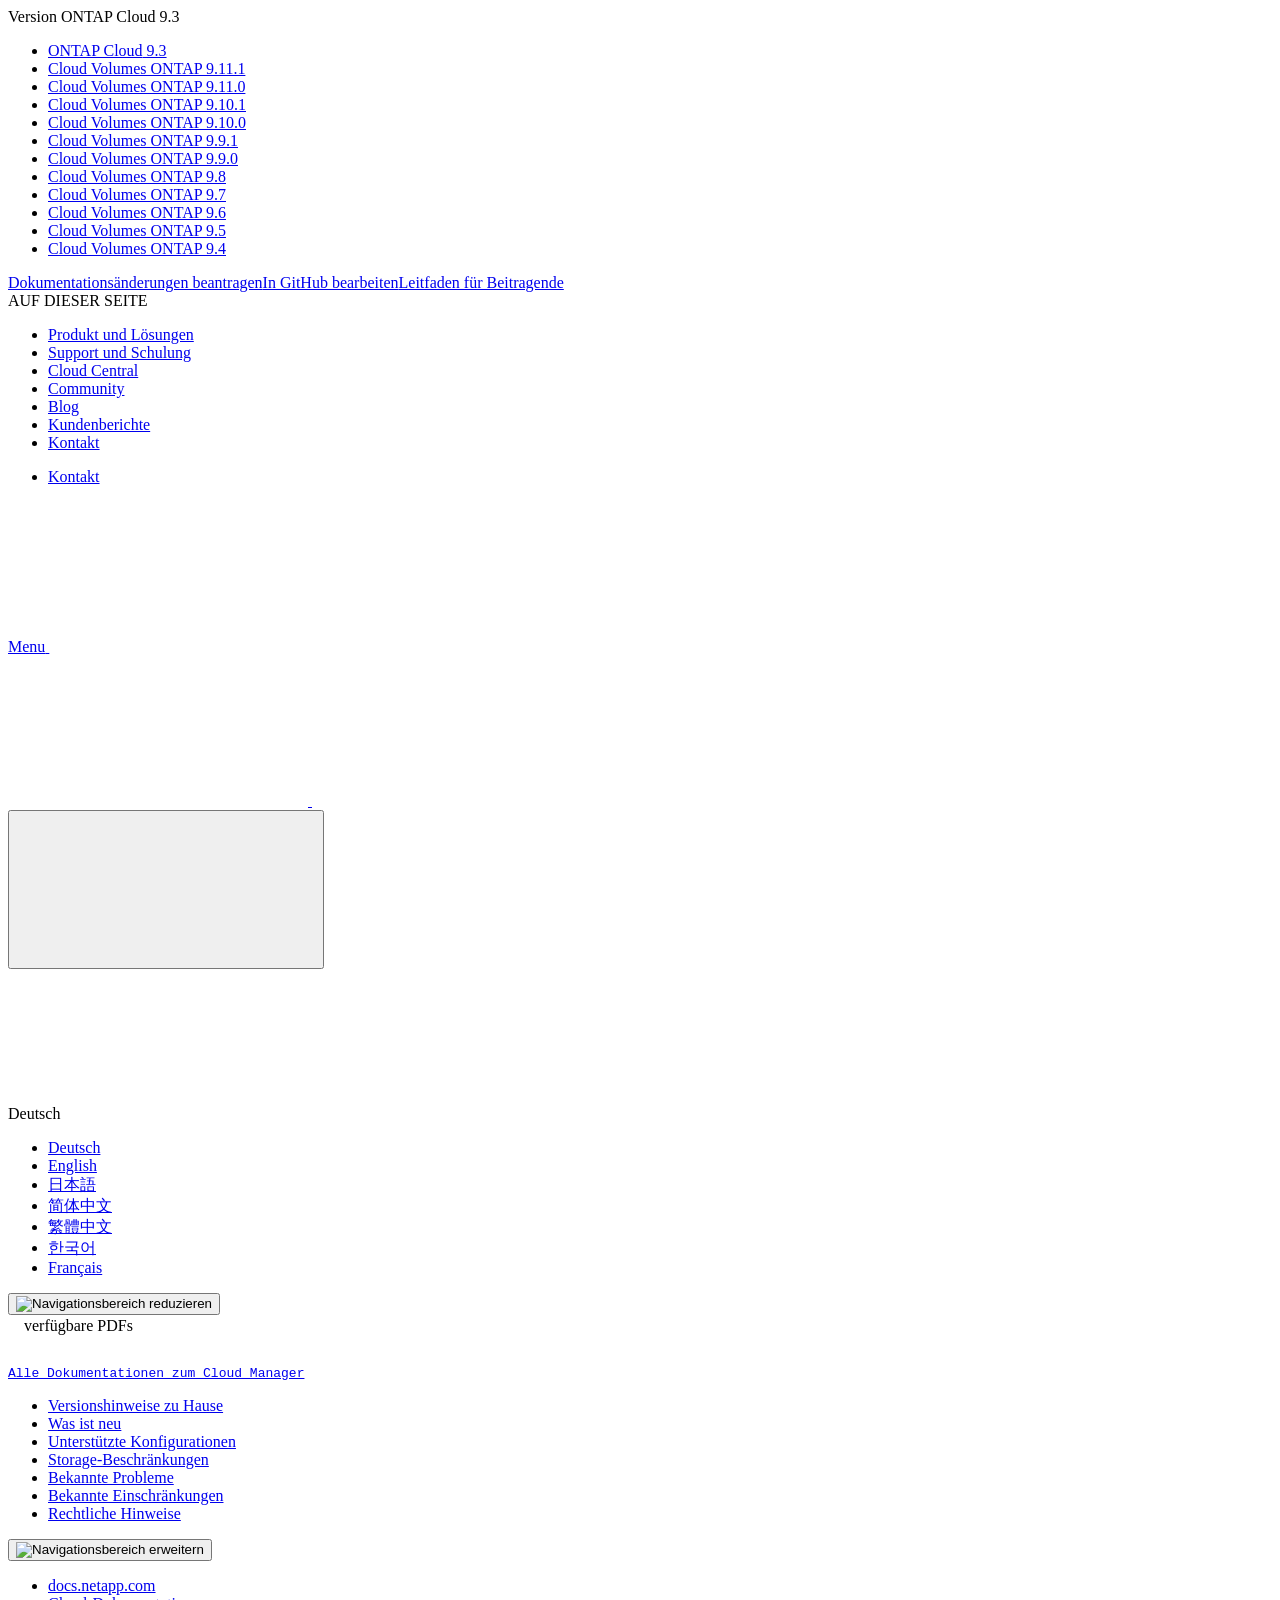
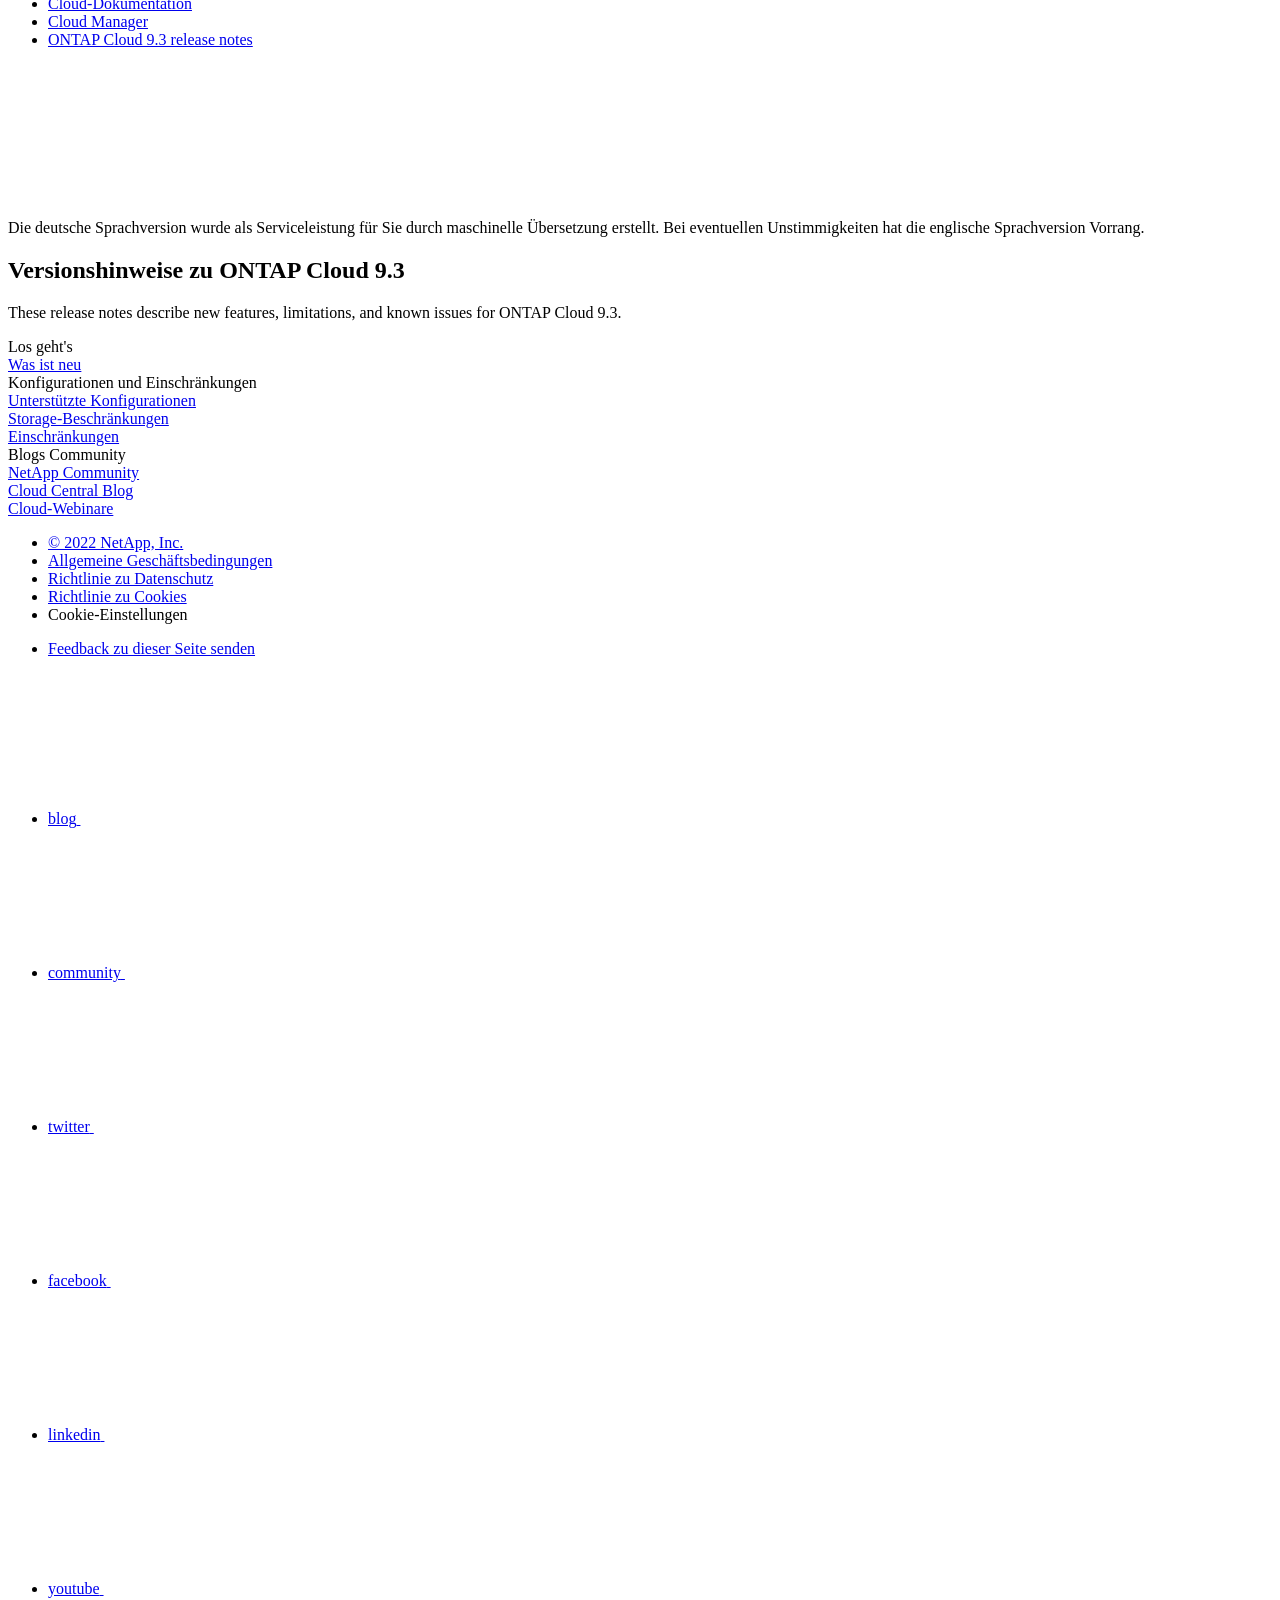
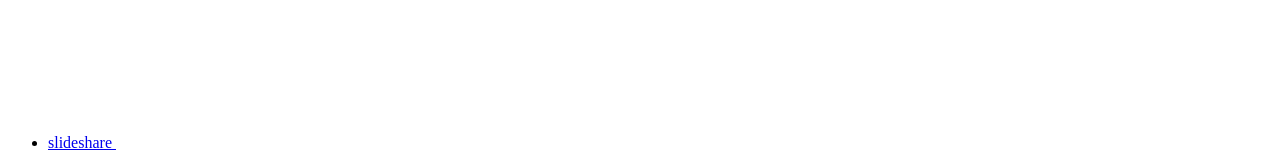
==== index.html @ ace9c342 "Deploying to gh-pages from  @ 7896e35d17906d0b0d1df382af1e6c4188dc3802 🚀" ====
<!DOCTYPE html>
<html lang="de">
  <head class="at-element-marker">
  <title>Versionshinweise zu ONTAP Cloud 9.3 | NetApp Documentation</title>
  <meta charset="utf-8">
  <meta http-equiv="x-ua-compatible" content="ie=edge,chrome=1">
  <meta http-equiv="language" content="en">
  <meta name="viewport" content="width=device-width, initial-scale=1">
  <meta property="og:title" content="Versionshinweise zu ONTAP Cloud 9.3 | NetApp Documentation" />
	<meta property="og:type" content="website" />
	<meta property="og:url" content="https://docs.netapp.com/de-de/cloud-volumes-ontap-93-relnotes/index.html" />
	<meta property="og:description" content="In diesen Versionshinweisen werden die neuen Funktionen, Einschränkungen und bekannten Probleme bei ONTAP Cloud 9.3 beschrieben." />
  <meta property="og:image" content="https://docs.netapp.com/de-de/cloud-volumes-ontap-93-relnotes/images/logo-tophat-social.png" />
  <meta property="og:image:alt" content="NetApp Logo" />
  <meta name="format-detection" content="telephone=no">
  <meta http-equiv="Content-Type" content="text/html; charset=utf-8">
  <meta http-equiv="encoding" content="utf-8">
  <meta http-equiv="nss-type" content="Product Documentation"/>
  <meta http-equiv="nss-subtype" content="User Guide"/><meta name="description" content="In diesen Versionshinweisen werden die neuen Funktionen, Einschränkungen und bekannten Probleme bei ONTAP Cloud 9.3 beschrieben.">
  <meta name="keywords" content=" "><!-- Icons -->
  <link rel="icon" href="/de-de/cloud-volumes-ontap-93-relnotes/images/favicon.ico" type="image/x-icon">

  <!-- RSS Feed --><link rel="alternate" type="application/rss+xml" title="NetApp Documentation" href="/de-de/cloud-volumes-ontap-93-relnotes/feed.xml"><!-- CSS Definitions: NetApp CSS should be defined after generic css -->

  <!-- Elastic Search -->
  <link rel="stylesheet" href="//cdn.jsdelivr.net/searchkit/0.10.0/theme.css">

  <!-- Combined CSS -->
  <link rel="stylesheet" type="text/css" href="/de-de/cloud-volumes-ontap-93-relnotes/css/netappdocs.css">

  
  <link rel="stylesheet" href="/de-de/cloud-volumes-ontap-93-relnotes/css/landing-page.css" type="text/css">
  <link rel="stylesheet" href="/de-de/cloud-volumes-ontap-93-relnotes/css/tabbed-blocks.css" type="text/css">
  <!-- Canonical url -->
  <link rel='stylesheet' href='/de-de/cloud-volumes-ontap-93-relnotes/css/na-feature.css' type='text/css'><!-- Top level site integrations --><script>
    function addAdobeLaunch(adobeId) {
      var head = document.getElementsByTagName('head')[0];
      var adobe = document.createElement("script");
      adobe.type = "text/plain";
      adobe.className = "optanon-category-C0002";
      adobe.src = "//assets.adobedtm.com/60287eadf1ee/c284da483c83/"+adobeId+".min.js";
      head.appendChild(adobe);
    }

    function addGoogleAnalytics(gtagId) {
      var google = document.createElement("script");
      google.type = "text/plain";
      google.className = "optanon-category-C0002";
      google.src = "https://www.googletagmanager.com/gtag/js?id="+gtagId;
      var head = document.getElementsByTagName('head')[0];
      head.appendChild(google);

      window.dataLayer = window.dataLayer || [];
      function gtag(){dataLayer.push(arguments);}
      gtag('js', new Date());
      gtag('config', gtagId);
    }

    function addConsent(consentId) {
      var head = document.getElementsByTagName('head')[0];
      var onetrustConsent = document.createElement("script");
      onetrustConsent.type = "text/javascript";
      onetrustConsent.src = "https://cdn.cookielaw.org/consent/"+consentId+"/OtAutoBlock.js";
      head.appendChild(onetrustConsent);

      var onetrustScript = document.createElement("script");
      onetrustScript.type = "text/javascript";
      onetrustScript.src = "https://cdn.cookielaw.org/scripttemplates/otSDKStub.js";
      onetrustScript.charset = "UTF-8";
      onetrustScript.dataset.documentLanguage = "true";
      onetrustScript.dataset.domainScript = consentId;
      head.appendChild(onetrustScript);
    }addConsent("72570c5c-fe30-465f-b0e0-b77f7fb4ae34");
    addAdobeLaunch("launch-e9ff3acac59f");
    addGoogleAnalytics("UA-81697994-3");function OptanonWrapper() { }
  </script>
  <script src="https://cdnjs.cloudflare.com/ajax/libs/jquery/2.1.4/jquery.min.js"></script>
  <script src="https://cdnjs.cloudflare.com/ajax/libs/jquery-cookie/1.4.1/jquery.cookie.min.js"></script>

  <!-- Used for Product Family Page Sidebar Visibility --><!-- Used to import Promise for IE. Required for SearchKit -->
  <script src="https://cdnjs.cloudflare.com/ajax/libs/bluebird/3.3.5/bluebird.min.js"></script><script src='/de-de/cloud-volumes-ontap-93-relnotes/js/na-search.js'></script><script src='/de-de/cloud-volumes-ontap-93-relnotes/js/na-pagenav.js'></script><script src='/de-de/cloud-volumes-ontap-93-relnotes/js/na-utility.js'></script>
  <script src='/de-de/cloud-volumes-ontap-93-relnotes/js/clouddocs.js'></script>
  <script src='/de-de/cloud-volumes-ontap-93-relnotes/js/jquery.navgoco.min.js'></script>
  <script src="https://maxcdn.bootstrapcdn.com/bootstrap/3.3.7/js/bootstrap.min.js" integrity="sha384-Tc5IQib027qvyjSMfHjOMaLkfuWVxZxUPnCJA7l2mCWNIpG9mGCD8wGNIcPD7Txa" crossorigin="anonymous"></script>
  <script src='/de-de/cloud-volumes-ontap-93-relnotes/js/toc.js'></script>
  <script src='/de-de/cloud-volumes-ontap-93-relnotes/js/customscripts.js'></script><script>
      $(document).ready(function() {
          
          var collapseOnInit = true;
          

          var navSettings = {
              "caretHtml": '',
              "accordion": collapseOnInit,
              "openClass": 'active', // open
              "save": false, // leave false or nav highlighting doesn't work right
              "cookie": {
                  "name": 'navgoco',
                  "expires": false,
                  "path": '/'
              },
              "slide": {
                  "duration": 400,
                  "easing": 'swing'
              }
          };

          // Initialize navgoco with default options
          $("#mysidebar").navgoco(navSettings);
          

          $("#collapseAll").click(function(e) {
              e.preventDefault();
              $("#mysidebar").navgoco('toggle', false);
          });

          $("#expandAll").click(function(e) {
              e.preventDefault();
              $("#mysidebar").navgoco('toggle', true);
          });

          $(".sidebar-nav-container").on("scroll", function() {
            $.cookie("sidebarScroll", $(".sidebar-nav-container").scrollTop(), {
              path    : "/de-de/cloud-volumes-ontap-93-relnotes"  
            });
          });
          $(function() {
            if ($.cookie("sidebarScroll")) {
              $(".sidebar-nav-container").scrollTop($.cookie("sidebarScroll"));
            }
          });

      });

  </script>
  <script>
      $(document).ready(function() {
          $("#tg-sb-link").click(function() {
              $("#tg-sb-sidebar").toggle();
              $("#tg-sb-content").toggleClass('col-md-9');
              $("#tg-sb-content").toggleClass('col-md-12');
              $("#tg-sb-icon").toggleClass('fa-toggle-on');
              $("#tg-sb-icon").toggleClass('fa-toggle-off');
          });
      });
  </script>
  <script src='/de-de/cloud-volumes-ontap-93-relnotes/js/custom-dropdown.js'></script>
  <script src='/de-de/cloud-volumes-ontap-93-relnotes/js/FileSaver.min.js'></script>
  <script src='/de-de/cloud-volumes-ontap-93-relnotes/js/jszip-utils.min.js'></script>
  <script src='/de-de/cloud-volumes-ontap-93-relnotes/js/jszip.min.js'></script>
  <script src='/de-de/cloud-volumes-ontap-93-relnotes/js/pdf-ux.js'></script>
</head>


  <body class role="document" data-flavor="">
    <div id="page" class="n-off-canvas-menu">
      <div class="n-off-canvas-menu__menu"><!--TODO: Add offcanvas code --></div>
      <div class="n-off-canvas-menu__content-wrap">
        <header class="site-header" id="banner">
  
  <!-- Start Page Toolbar -->
  
  <div class="page-nav-toolbar"><div id="version-dropdown-new" class="custom-dropdown" >
  <div class="custom-dropdown-select unselected" title="ONTAP Cloud 9.3">
    <label>Version</label>
    <span translate="no" class="notranslate">ONTAP Cloud 9.3</span>
    <img src="/de-de/cloud-volumes-ontap-93-relnotes/images/chevron_up.svg" alt="" class="custom-icon chevrondown invisible" />
    <img src="/de-de/cloud-volumes-ontap-93-relnotes/images/chevron_down.svg" alt="" class="custom-icon chevronup" />
  </div>

  <ul class="custom-dropdown-menu"><li>
      
      <a href="https://docs.netapp.com/de-de/cloud-volumes-ontap-93-relnotes/index.html" target="_self">
        <span translate="no" class="notranslate"><span>ONTAP Cloud</span><span class="version"> 9.3</span></span>
      </a>
                     
    </li>
    <li>
      
      <a href="https://docs.netapp.com/de-de/cloud-volumes-ontap-relnotes/index.html" target="_self">
        <span translate="no" class="notranslate"><span>Cloud Volumes ONTAP</span><span class="version"> 9.11.1</span></span>
      </a>
                     
    </li>
    <li>
      
      <a href="https://docs.netapp.com/de-de/cloud-volumes-ontap-9110-relnotes/index.html" target="_self">
        <span translate="no" class="notranslate"><span>Cloud Volumes ONTAP</span><span class="version"> 9.11.0</span></span>
      </a>
                     
    </li>
    <li>
      
      <a href="https://docs.netapp.com/de-de/cloud-volumes-ontap-9101-relnotes/index.html" target="_self">
        <span translate="no" class="notranslate"><span>Cloud Volumes ONTAP</span><span class="version"> 9.10.1</span></span>
      </a>
                     
    </li>
    <li>
      
      <a href="https://docs.netapp.com/de-de/cloud-volumes-ontap-9100-relnotes/index.html" target="_self">
        <span translate="no" class="notranslate"><span>Cloud Volumes ONTAP</span><span class="version"> 9.10.0</span></span>
      </a>
                     
    </li>
    <li>
      
      <a href="https://docs.netapp.com/de-de/cloud-volumes-ontap-991-relnotes/index.html" target="_self">
        <span translate="no" class="notranslate"><span>Cloud Volumes ONTAP</span><span class="version"> 9.9.1</span></span>
      </a>
                     
    </li>
    <li>
      
      <a href="https://docs.netapp.com/de-de/cloud-volumes-ontap-990-relnotes/index.html" target="_self">
        <span translate="no" class="notranslate"><span>Cloud Volumes ONTAP</span><span class="version"> 9.9.0</span></span>
      </a>
                     
    </li>
    <li>
      
      <a href="https://docs.netapp.com/de-de/cloud-volumes-ontap-98-relnotes/index.html" target="_self">
        <span translate="no" class="notranslate"><span>Cloud Volumes ONTAP</span><span class="version"> 9.8</span></span>
      </a>
                     
    </li>
    <li>
      
      <a href="https://docs.netapp.com/de-de/cloud-volumes-ontap-97-relnotes/index.html" target="_self">
        <span translate="no" class="notranslate"><span>Cloud Volumes ONTAP</span><span class="version"> 9.7</span></span>
      </a>
                     
    </li>
    <li>
      
      <a href="https://docs.netapp.com/de-de/cloud-volumes-ontap-96-relnotes/index.html" target="_self">
        <span translate="no" class="notranslate"><span>Cloud Volumes ONTAP</span><span class="version"> 9.6</span></span>
      </a>
                     
    </li>
    <li>
      
      <a href="https://docs.netapp.com/de-de/cloud-volumes-ontap-95-relnotes/index.html" target="_self">
        <span translate="no" class="notranslate"><span>Cloud Volumes ONTAP</span><span class="version"> 9.5</span></span>
      </a>
                     
    </li>
    <li>
      
      <a href="https://docs.netapp.com/de-de/cloud-volumes-ontap-94-relnotes/index.html" target="_self">
        <span translate="no" class="notranslate"><span>Cloud Volumes ONTAP</span><span class="version"> 9.4</span></span>
      </a>
                     
    </li>
    
  </ul>
</div><div class="page-nav-contribute"><a target="_blank" href="https://github.com/NetAppDocs/cloud-volumes-ontap-93-relnotes/issues/new?body=Page%3A%20[Versionshinweise zu ONTAP Cloud 9.3](https://docs.netapp.com/de-de/cloud-volumes-ontap-93-relnotes/index.html)&template=public-issue-template.md" class="page-nav-contribute-link" role="button"><img src="/de-de/cloud-volumes-ontap-93-relnotes/images/discuss-sm.svg" alt="" class="github-icon" />Dokumentationsänderungen beantragen</a><a target="_blank" href="https://github.com/NetAppDocs/cloud-volumes-ontap-93-relnotes/blob/main/index.adoc" class="page-nav-contribute-link" role="button"><img src="/de-de/cloud-volumes-ontap-93-relnotes/images/edit-sm.svg" alt="" class="github-icon" />In GitHub bearbeiten</a><a target="_blank" href="https://docs.netapp.com/us-en/contribute/" class="page-nav-contribute-link"  ><img src="/de-de/cloud-volumes-ontap-93-relnotes/images/article-sm.svg" alt="" class="github-icon" />Leitfaden für Beitragende</a></div>
    <div class="page-nav-container">
      <nav class="page-nav-fixed">
        <div class="page-nav-title">AUF DIESER SEITE</div>
        <div class="page-nav-links">
          <ul class="page-nav-inner" id="page-menu"></ul>
        </div>
      </nav>
    </div>
  </div>
  
  
  <!-- Start top_hat -->
  <div class="n-top-hat">
    <div class="n-container">
      <div class="n-top-hat__cross-property-nav">
        <ul class="n-top-hat__list">
          <li class="n-top-hat__list-item">
            <a href="https://www.netapp.com/products-a-z/" class="n-top-hat__link">Produkt und Lösungen</a>
          </li>
          <li class="n-top-hat__list-item">
            <a href="https://www.netapp.com/support-and-training/netapp-university/" class="n-top-hat__link">Support und Schulung</a>
          </li>
          <li class="n-top-hat__list-item">
            <a href="https://cloud.netapp.com" class="n-top-hat__link">Cloud Central</a>
          </li>
          <li class="n-top-hat__list-item">
            <a href="https://community.netapp.com/" class="n-top-hat__link">Community</a>
          </li>
          <li class="n-top-hat__list-item">
            <a href="https://blog.netapp.com/" class="n-top-hat__link">Blog</a>
          </li>
          <li class="n-top-hat__list-item">
            <a href="https://customers.netapp.com/en/" class="n-top-hat__link">Kundenberichte</a>
          </li>
          <li class="n-top-hat__list-item">
            <a href="https://www.netapp.com/us/contact-us/index.aspx" target="_self" class="n-top-hat__link" data-ntap-ui="contact-us">Kontakt</a>
          </li>
        </ul>
      </div>
      <div class="n-top-hat__utils">
        <ul class="n-top-hat__list">
          <li class="n-top-hat__list-item">
            <a href="https://www.netapp.com/us/contact-us/index.aspx" target="_self" class="n-top-hat__link" data-ntap-ui="contact-us">Kontakt</a>
          </li>
        </ul>
      </div>
    </div>
  </div>
  <!-- End top_hat -->

  <!-- Start property bar -->
  <style>
    .n-property-navigation-bar__menus--desktop-experience .n-menu--mega__default-content__heading span {
    color: #34B0FF;
    }
  </style>
  <div class="n-property-bar " data-ntap-ui="sticky-nav">
    <div class="n-property-bar__inner-wrap">
      <div class="n-property-bar__menu-toggle">
        <a href="#" class="n-property-bar__menu-toggle-link">
          <span class="n-property-bar__menu-toggle-text">Menu</span>
          <svg class="n-icon-bars n-property-bar__menu-toggle-icon" aria-labelledby="title">
            <title>bars</title>
            <use xlink:href="/de-de/cloud-volumes-ontap-93-relnotes/common/svg/sprite.svg#bars"></use>
          </svg>
        </a>
      </div>
      <div class="n-property-bar__property-mark ">
        <a href="https://www.netapp.com" class="n-property-bar__property-link">
          <div class="n-property-bar__logo">
            <svg class="n-icon-netapp-mark n-icon-netapp-mark n-property-bar__netapp-mark-icon" aria-labelledby="title">
              <title>netapp-mark</title>
              <use xlink:href="/de-de/cloud-volumes-ontap-93-relnotes/common/svg/sprite.svg#netapp-mark"></use>
            </svg>
            <svg class="n-icon-netapp-logo n-property-bar__logo-svg" aria-labelledby="title">
              <title>netapp-logo</title>
              <use xlink:href="/de-de/cloud-volumes-ontap-93-relnotes/common/svg/sprite.svg#netapp-logo"></use>
            </svg>
          </div>
        </a>
      </div>

      
      
      
      <div class="search-property-bar">
        <div id="search-demo-container" class="searchbox n-property-bar__search">
          <div id="react-search" 
          data-search-html="/de-de/cloud-volumes-ontap-93-relnotes/search.html"
          data-type="widget" 
          data-placeholder="Dokumentation durchsuchen"
          data-no-results-found="Keine Ergebnisse für {query} gefunden"
          data-did-you-mean="Nach {suggestion} suchen."
          data-no-results-found-did-you-mean="Keine Ergebnisse für {query} gefunden. Meinten Sie {suggestion}?"
          data-results-found="{hitCount} Ergebnisse gefunden"
          data-error-message="We're sorry, an issue occurred when fetching your results. Please try again."
          data-error-reset="Reset Search"
          data-sk-es-pf-indexes=""
          data-flavor=""></div>
          <button class="n-property-bar__search-toggle-button" type="button">
            <svg class="n-icon-search n-property-bar__search-toggle-button-icon" aria-labelledby="title">
              <title>search</title>
              <use xmlns:xlink="http://www.w3.org/1999/xlink" xlink:href="/de-de/cloud-volumes-ontap-93-relnotes/common/svg/sprite.svg#search"></use>
            </svg>
          </button>
        </div>
      </div>
      
    </div>
  </div>
  <div class="n-property-bar__toolbar">
    <!-- Start Language Selector --><div id="language-dropdown" class="custom-dropdown custom-dropdown-lang">
      <div class="custom-dropdown-select custom-dropdown-select-lang">
      <span class="lang-name">Deutsch</span>
          <svg class="n-globe__icon" aria-labelledby="title">
            <title>globe</title>
            <use xmlns:xlink="http://www.w3.org/1999/xlink" xlink:href="/de-de/cloud-volumes-ontap-93-relnotes/common/svg/sprite.svg#globe"></use>
          </svg>
        </button>
      </div>

      <ul class="custom-dropdown-menu"><li>
          <a href="https://docs.netapp.com/de-de/cloud-volumes-ontap-93-relnotes/index.html" target="_self"><span translate="no" class="notranslate">Deutsch</span></a>
        </li><li>
          <a href="https://docs.netapp.com/us-en/cloud-volumes-ontap-93-relnotes/index.html" target="_self"><span translate="no" class="notranslate">English</span></a>
        </li><li>
          <a href="https://docs.netapp.com/ja-jp/cloud-volumes-ontap-93-relnotes/index.html" target="_self"><span translate="no" class="notranslate">日本語</span></a>
        </li><li>
          <a href="https://docs.netapp.com/zh-cn/cloud-volumes-ontap-93-relnotes/index.html" target="_self"><span translate="no" class="notranslate">简体中文</span></a>
        </li><li>
          <a href="https://docs.netapp.com/zh-tw/cloud-volumes-ontap-93-relnotes/index.html" target="_self"><span translate="no" class="notranslate">繁體中文</span></a>
        </li><li>
          <a href="https://docs.netapp.com/ko-kr/cloud-volumes-ontap-93-relnotes/index.html" target="_self"><span translate="no" class="notranslate">한국어</span></a>
        </li><li>
          <a href="https://docs.netapp.com/fr-fr/cloud-volumes-ontap-93-relnotes/index.html" target="_self"><span translate="no" class="notranslate">Français</span></a>
        </li></ul>
    </div><!-- End Language Selector -->

    <div class="n-property-bar__cta"></div>
  </div>
  <script>
    $(function(){
        var currentLocalization = $('html').attr('lang');

        var localizationsDictionary = {
            "en-CA" : "https://www.netapp.com/search/index.aspx?for_cr=canada&",
            "en-IN" : "https://www.netapp.com/search/index.aspx?for_cr=india&",
            "nl-NL" : "https://www.netapp.com/search/index.aspx?for_cr=netherlands&",
            "ru-RU" : "https://www.netapp.com/search/index.aspx?for_cr=russia&",
            "sv-SE" : "https://www.netapp.com/search/index.aspx?for_cr=sweden&",
            "it-IT" : "https://www.netapp.com/search/index.aspx?for_cr=italy&",
            "he-IL" : "https://www.netapp.com/search/index.aspx?for_cr=israel&",
            "ko-KR" : "https://www.netapp.com/search/index.aspx?for_cr=korea&",
            "zh-TW" : "https://www.netapp.com/search/index.aspx?for_cr=taiwan&",
            "en-GB" : "https://www.netapp.com/search/index.aspx?for_cr=unitedkingdom&",
            "en-SG" : "https://www.netapp.com/search/index.aspx?for_cr=asean&",
            "en-AU" : "https://www.netapp.com/search/index.aspx?for_cr=australia&",
            "pt-BR" : "https://www.netapp.com/search/index.aspx?for_cr=brasil&",
            "de-CH" : "https://www.netapp.com/search/index.aspx?for_cr=switzerland&",
            "es-MX" : "https://www.netapp.com/search/index.aspx?for_cr=mexico&"
        };

        if($('html').hasClass('ntap-whitelisted') && localizationsDictionary.hasOwnProperty(currentLocalization)) {
            $('.n-property-bar__property-link').attr('href', '/');
        }
    });
  </script>
  <!-- End property bar -->
</header>


        <main id="n-main-content" class="n-main-content">
          <!-- Start Documentation Content -->
<div class="ie-main">
  <!-- Sidebar Column -->
  
  <div class="col-md-3" id="sidebar-height">
      <button id="btn-sidebar-collapse" onclick="hideSidebar()"><img src="/de-de/cloud-volumes-ontap-93-relnotes/images/collapse.png" alt="Navigationsbereich reduzieren"></button>
      <div class="n-pdf-header">
  <a id="toggleButtonPdf" class="n-pdf-button" type="button">
    <img src="/de-de/cloud-volumes-ontap-93-relnotes/images/pdf.png" alt="" width="16" height="16"/>verfügbare PDFs<span>
    </span>
  </a>
</div>
<div class="n-pdf-body-container">
  <ul id="toggleContainerPdf" class="n-pdf-body" style="display:none;"><li class="pdf-ux-container">
        
        
        
        <a target="_blank" href="/de-de/cloud-volumes-ontap-93-relnotes/pdfs/fullsite-sidebar/Versionshinweise_zu_ONTAP_Cloud_9_3.pdf" >
          <img src="/de-de/cloud-volumes-ontap-93-relnotes/images/pdf.png" alt="" width="16" height="16"/>PDF dieser Dokumentationsseite</a>
    <ul class="subfolders" id="pdf-remove" style="display:none;"><li class="active"></li></ul>
  













</li></ul>
  <div class="zip-pdf-link-container" style="display: none;">   
    <a href="#" id="zipPdf">
      <img src="/de-de/cloud-volumes-ontap-93-relnotes/images/pdf-zip.png" alt="" width="16" height="16"/>
      <pre>Sammlung separater PDF-Dokumente<span class="zip-size"></span></pre>
    </a><div id="zip-link-popup" class="hide">
    <div class="inner-modal">
        <div class="downloading-progress">
            <div class="spinner"></div>
            <h1>Creating your file...</h1>
            <div>This may take a few minutes. Thanks for your patience.</div>
            <button class="cancel-download-btn" type="button">Cancel</button>
        </div>
        <div class="download-complete hide">
            <div class="done-icon">
                <svg xmlns="http://www.w3.org/2000/svg" width="24" height="24" viewBox="0 0 24 24"><path d="M20.285 2l-11.285 11.567-5.286-5.011-3.714 3.716 9 8.728 15-15.285z"/></svg>
            </div>
            <div>Your file is ready</div>
            <button class="cancel-download-btn" type="button">OK</button>
        </div>
    </div>
</div>
<script>
    $(".cancel-download-btn").click(function(){
        $("#zip-link-popup").addClass("hide");
        $("#zip-link-popup .downloading-progress").removeClass("hide");
        $("#zip-link-popup .download-complete").addClass("hide");
    });
</script></div>
</div>
<script>
  $("#toggleContainerPdf li.active:last-child").parents('ul.subfolders').toggle('display');
  $("#toggleButtonPdf").click(function () {
    $("#toggleContainerPdf").toggle('display');
    $(".n-pdf-body-container .zip-pdf-link-container").toggle('display');
  });
</script><div class="prod-nav" id="product-nav">
  <a target="_self" class="prod-fam-nav" href="https://docs.netapp.com/de-de/cloud-manager-family/"><img src="/de-de/cloud-volumes-ontap-93-relnotes/images/left_arrow.png" alt=""><pre>Alle Dokumentationen zum Cloud Manager</pre></a>
</div><div class="sidebar-nav-container" id="mysidebardiv">
  <ul id="mysidebar" class="nav"><li 
      data-pdf-exists="true" 
      data-pdf-filename="Versionshinweise zu Hause"
      data-li-level="1#" 
      class="  active "
    ><a class="na-navbar-padding" href="/de-de/cloud-volumes-ontap-93-relnotes/index.html">
        Versionshinweise zu Hause
      </a></li><li 
      data-pdf-exists="true" 
      data-pdf-filename="Was ist neu"
      data-li-level="1#" 
      class=" "
    ><a class="na-navbar-padding" href="/de-de/cloud-volumes-ontap-93-relnotes/reference-new.html">
        Was ist neu
      </a></li><li 
      data-pdf-exists="true" 
      data-pdf-filename="Unterstützte Konfigurationen"
      data-li-level="1#" 
      class=" "
    ><a class="na-navbar-padding" href="/de-de/cloud-volumes-ontap-93-relnotes/reference-supported-configs.html">
        Unterstützte Konfigurationen
      </a></li><li 
      data-pdf-exists="true" 
      data-pdf-filename="Storage-Beschränkungen"
      data-li-level="1#" 
      class=" "
    ><a class="na-navbar-padding" href="/de-de/cloud-volumes-ontap-93-relnotes/reference-storage-limits.html">
        Storage-Beschränkungen
      </a></li><li 
      data-pdf-exists="true" 
      data-pdf-filename="Bekannte Probleme"
      data-li-level="1#" 
      class=" "
    ><a class="na-navbar-padding" href="/de-de/cloud-volumes-ontap-93-relnotes/reference-issues.html">
        Bekannte Probleme
      </a></li><li 
      data-pdf-exists="true" 
      data-pdf-filename="Bekannte Einschränkungen"
      data-li-level="1#" 
      class=" "
    ><a class="na-navbar-padding" href="/de-de/cloud-volumes-ontap-93-relnotes/reference-limitations.html">
        Bekannte Einschränkungen
      </a></li><li 
      data-pdf-exists="true" 
      data-pdf-filename="Rechtliche Hinweise"
      data-li-level="1#" 
      class=" "
    ><a class="na-navbar-padding" href="/de-de/cloud-volumes-ontap-93-relnotes/legal-notices.html">
        Rechtliche Hinweise
      </a></li></ul>
</div>
<script>
  window.onscroll = () => {
    const value = -40 - (document.body.scrollHeight - (window.innerHeight + document.scrollingElement.scrollTop));
    
    document.getElementById("sidebar-height").style.bottom = Math.max(0,value) + "px";
};
</script>
<!-- this highlights the active parent class in the navgoco sidebar. this is critical so that the parent expands when you're viewing a page. This must appear below the sidebar code above. Otherwise, if placed inside customscripts.js, the script runs before the sidebar code runs and the class never gets inserted.-->
<script>$("li.active").parents('li').toggleClass("active");</script>
<script>$("#mysidebar li.active").parents('ul').css("display","block");</script>


  </div>
  

  <div class="ie-content-pane n-doc__component-detail-content n-doc__component-detail-content--show-code">
    <!-- Begin of page container --><article class="page-content" id="main">
      <div class="ie-utility">
  <button id="btn-sidebar-expand" onclick="showSidebar()"><img src="/de-de/cloud-volumes-ontap-93-relnotes/images/expand.png" alt="Navigationsbereich erweitern"></button>
  <div class="ie-menu">
    <div class="n-breadcrumb">
      <ul class="n-breadcrumb__list">
        <li class="n-breadcrumb__list-item">
          <a href="https://docs.netapp.com">docs.netapp.com</a>
        </li>
        
        <li class="n-breadcrumb__list-item">
          <a href="https://docs.netapp.com/us-en/cloud/">Cloud-Dokumentation</a>
        </li>
        

        
        <li class="n-breadcrumb__list-item">
          <a href="https://docs.netapp.com/de-de/cloud-manager-family/">Cloud Manager</a>
        </li>
        

        <li class="n-breadcrumb__list-item">
          <a href="/de-de/cloud-volumes-ontap-93-relnotes/">ONTAP&nbsp;Cloud&nbsp;9.3&nbsp;release&nbsp;notes</a>
        </li>

      </ul>
    </div>
    <div style="clear: both"></div><!-- Main needs to have height -->
  </div>
</div>

      <div class="n-band n-band--docs n-band--belted">
  <div class="n-container" style="margin: 0 auto; padding: 0;">
    <div class="n-row">
      <div class="n-col-sm-12"><div class="ie-nmt-disclaimer">
          <span>
            <div class="ie-nmt-disclaimer-container">
              <div class="ie-nmt-disclaimer-icon">
                <svg class="luci-icon" aria-hidden="true">
                  <use xlink:href="/de-de/cloud-volumes-ontap-93-relnotes/common/svg/sprite.svg#circle-info">
                </svg>
              </div>
              <div class="ie-nmt-disclaimer-content">
                <span> Die deutsche Sprachversion wurde als Serviceleistung für Sie durch maschinelle Übersetzung erstellt. Bei eventuellen Unstimmigkeiten hat die englische Sprachversion Vorrang. </span>
              </div>
              <div style="clear:both;"></div>
            </div>
          </span>
        </div><div class="n-doc__component-detail-heading-wrap">
          <h1 class="n-doc__component-detail-heading">Versionshinweise zu ONTAP Cloud 9.3</h1>
        </div>
        <section class="n-band__section">
  <p>These release notes describe new features, limitations, and known issues for ONTAP Cloud 9.3.</p>
</section><div class="n-band__content">
  <div class="n-layout-flex" data-ntap-layout="4">
    
      
        <div class="n-feature-block n-feature-block__align--center n-layout-flex__item ie-feature-block">
          <div class="n-feature-block__content">
            <div class="ie-feature-block__header">
              <div class="ie-feature-block__text">
                Los geht's
              </div>
            </div>
            
              
                <div class="ie-feature-block__section">
                  
                  
                  <a class="ie-feature-block__link" target="_self" href="reference-new.html">Was ist neu</a>
                </div>
              
            
          </div>
        </div>
      
    
      
        <div class="n-feature-block n-feature-block__align--center n-layout-flex__item ie-feature-block">
          <div class="n-feature-block__content">
            <div class="ie-feature-block__header">
              <div class="ie-feature-block__text">
                Konfigurationen und Einschränkungen
              </div>
            </div>
            
              
                <div class="ie-feature-block__section">
                  
                  
                  <a class="ie-feature-block__link" target="_self" href="reference-supported-configs.html">Unterstützte Konfigurationen</a>
                </div>
              
            
              
                <div class="ie-feature-block__section">
                  
                  
                  <a class="ie-feature-block__link" target="_self" href="reference-storage-limits.html">Storage-Beschränkungen</a>
                </div>
              
            
              
                <div class="ie-feature-block__section">
                  
                  
                  <a class="ie-feature-block__link" target="_self" href="reference-limitations.html">Einschränkungen</a>
                </div>
              
            
          </div>
        </div>
      
    
      
        <div class="n-feature-block n-feature-block__align--center n-layout-flex__item ie-feature-block">
          <div class="n-feature-block__content">
            <div class="ie-feature-block__header">
              <div class="ie-feature-block__text">
                Blogs Community
              </div>
            </div>
            
              
                <div class="ie-feature-block__section">
                  
                  
                  <a class="ie-feature-block__link" target="_blank" href="https://community.netapp.com/t5/Cloud-Data-Services/ct-p/CDS">NetApp Community</a>
                </div>
              
            
              
                <div class="ie-feature-block__section">
                  
                  
                  <a class="ie-feature-block__link" target="_blank" href="https://cloud.netapp.com/blog">Cloud Central Blog</a>
                </div>
              
            
              
                <div class="ie-feature-block__section">
                  
                  
                  <a class="ie-feature-block__link" target="_blank" href="https://cloud.netapp.com/events">Cloud-Webinare</a>
                </div>
              
            
          </div>
        </div>
      
    
  </div>
</div>

        <section class="n-band__section">
          
        </section>
      </div>
    </div>
  </div>
</div>

    </article>
    <!-- Page Container -->
  </div>

  <div style="clear: both"></div><!-- Main needs to have height --></div>

        </main>

        <footer class="n-footer">
  <div class="n-footer__bottom">
    <div class="n-container">
      <div class="n-footer__bottom-left">
        <div class="n-footer__copyright">
          <ul class="n-footer__copyright-list">
            <li class="n-footer__copyright-link">
              <a href="https://www.netapp.com/us/legal/copyright.aspx">© 2022 NetApp, Inc.</a>
            </li>
            <li class="n-footer__copyright-link">
              <a href="https://www.netapp.com/company/legal/terms-of-use/">Allgemeine Geschäftsbedingungen</a>
            </li>
            <li class="n-footer__copyright-link">
              <a href="https://www.netapp.com/company/legal/privacy-policy/">Richtlinie zu Datenschutz</a>
            </li>
            <li class="n-footer__copyright-link">
              <a href="https://www.netapp.com/company/legal/cookie-policy/">Richtlinie zu Cookies</a>
            </li>
            <li class="n-footer__copyright-link">
              <a class="ot-sdk-show-settings">Cookie-Einstellungen</a>
            </li>
          </ul>
        </div>
      </div>
      <div class="n-footer__bottom-right">
        <div class="n-footer__copyright">
          <ul class="n-footer__copyright-list">
            <li class="n-footer__copyright-link">
              <a target="_self" href="javascript:netapp_mailto()">Feedback zu dieser Seite senden</a>
            </li>
          </ul>
        </div>
        <div class="n-footer__social-links">
          <ul class="n-footer__social-link-list">
            <li class="n-footer__social-link-list-item">
              <a class="n-footer__social-link" data-ntap-social="follow-blog" href="https://blog.netapp.com"
                target="_blank" title="blog" alt="blog">
                <span class="n-footer__social-link-text">blog</span>
                <svg class="n-icon-blog n-footer__social-link-icon" aria-labelledby="title">
                  <title>blog@</title>
                  <use xmlns:xlink="http://www.w3.org/1999/xlink"
                    xlink:href="/de-de/cloud-volumes-ontap-93-relnotes/common/svg/sprite.svg#blog"></use>
                </svg>
              </a>
            </li>
            <li class="n-footer__social-link-list-item">
              <a class="n-footer__social-link" data-ntap-social="follow-community" href="https://community.netapp.com/"
                target="_blank" title="community" alt="community">
                <span class="n-footer__social-link-text">community</span>
                <svg class="n-icon-community n-footer__social-link-icon" aria-labelledby="title">
                  <title>community@</title>
                  <use xmlns:xlink="http://www.w3.org/1999/xlink"
                    xlink:href="/de-de/cloud-volumes-ontap-93-relnotes/common/svg/sprite.svg#comments"></use>
                </svg>
              </a>
            </li>
            <li class="n-footer__social-link-list-item">
              <a class="n-footer__social-link" data-ntap-social="follow-twitter" href="https://twitter.com/netapp"
                target="_blank" title="twitter" alt="twitter">
                <span class="n-footer__social-link-text">twitter</span>
                <svg class="n-icon-twitter n-footer__social-link-icon" aria-labelledby="title">
                  <title>twitter@</title>
                  <use xmlns:xlink="http://www.w3.org/1999/xlink"
                    xlink:href="/de-de/cloud-volumes-ontap-93-relnotes/common/svg/sprite.svg#twitter"></use>
                </svg>
              </a>
            </li>
            <li class="n-footer__social-link-list-item">
              <a class="n-footer__social-link" data-ntap-social="follow-facebook" href="https://www.facebook.com/NetApp"
                target="_blank" title="facebook" alt="facebook">
                <span class="n-footer__social-link-text">facebook</span>
                <svg class="n-icon-facebook n-footer__social-link-icon" aria-labelledby="title">
                  <title>facebook@</title>
                  <use xmlns:xlink="http://www.w3.org/1999/xlink"
                    xlink:href="/de-de/cloud-volumes-ontap-93-relnotes/common/svg/sprite.svg#facebook"></use>
                </svg>
              </a>
            </li>
            <li class="n-footer__social-link-list-item">
              <a class="n-footer__social-link" data-ntap-social="follow-linkedin"
                href="https://www.linkedin.com/company/netapp" target="_blank" title="linkedin" alt="linkedin">
                <span class="n-footer__social-link-text">linkedin</span>
                <svg class="n-icon-linkedin n-footer__social-link-icon" aria-labelledby="title">
                  <title>linkedin@</title>
                  <use xmlns:xlink="http://www.w3.org/1999/xlink"
                    xlink:href="/de-de/cloud-volumes-ontap-93-relnotes/common/svg/sprite.svg#linkedin"></use>
                </svg>
              </a>
            </li>
            <li class="n-footer__social-link-list-item">
              <a class="n-footer__social-link" data-ntap-social="follow-youtube"
                href="https://www.youtube.com/user/NetAppTV" target="_blank" title="youtube" alt="youtube">
                <span class="n-footer__social-link-text">youtube</span>
                <svg class="n-icon-youtube n-footer__social-link-icon" aria-labelledby="title">
                  <title>youtube@</title>
                  <use xmlns:xlink="http://www.w3.org/1999/xlink"
                    xlink:href="/de-de/cloud-volumes-ontap-93-relnotes/common/svg/sprite.svg#youtube"></use>
                </svg>
              </a>
            </li>
            <li class="n-footer__social-link-list-item">
              <a class="n-footer__social-link" data-ntap-social="follow-slideshare"
                href="https://www.slideshare.net/NetApp" target="_blank" title="slideshare" alt="slideshare">
                <span class="n-footer__social-link-text">slideshare</span>
                <svg class="n-icon-slideshare n-footer__social-link-icon" aria-labelledby="title">
                  <title>slideshare@</title>
                  <use xmlns:xlink="http://www.w3.org/1999/xlink"
                    xlink:href="/de-de/cloud-volumes-ontap-93-relnotes/common/svg/sprite.svg#slideshare"></use>
                </svg>
              </a>
            </li>
          </ul>
        </div>
      </div>
    </div>
  </div>
</footer>

      </div><!-- Elasticsearch JS -->
      <script type="text/javascript" src='/de-de/cloud-volumes-ontap-93-relnotes/js/bundle.js'></script>

      <!-- Syntax Highlighting -->
      <script type="text/javascript" src='/de-de/cloud-volumes-ontap-93-relnotes/js/prism.js'></script>
      <script type="text/javascript" src='/de-de/cloud-volumes-ontap-93-relnotes/js/prism-curl.js'></script>
    </div>
    <script>
      document.body.offsetWidth=1903;
      cookieLaw = {}
      cookieLaw.euCountry = "US";
      cookieLaw.invoke = function(){return false;}
    </script>
    <script src='/de-de/cloud-volumes-ontap-93-relnotes/js/www-ntap.js'></script>
    <script src='/de-de/cloud-volumes-ontap-93-relnotes/js/tabbed-blocks.js'></script>
    <script src='/de-de/cloud-volumes-ontap-93-relnotes/js/sidebar.js'></script>
  </body></html>
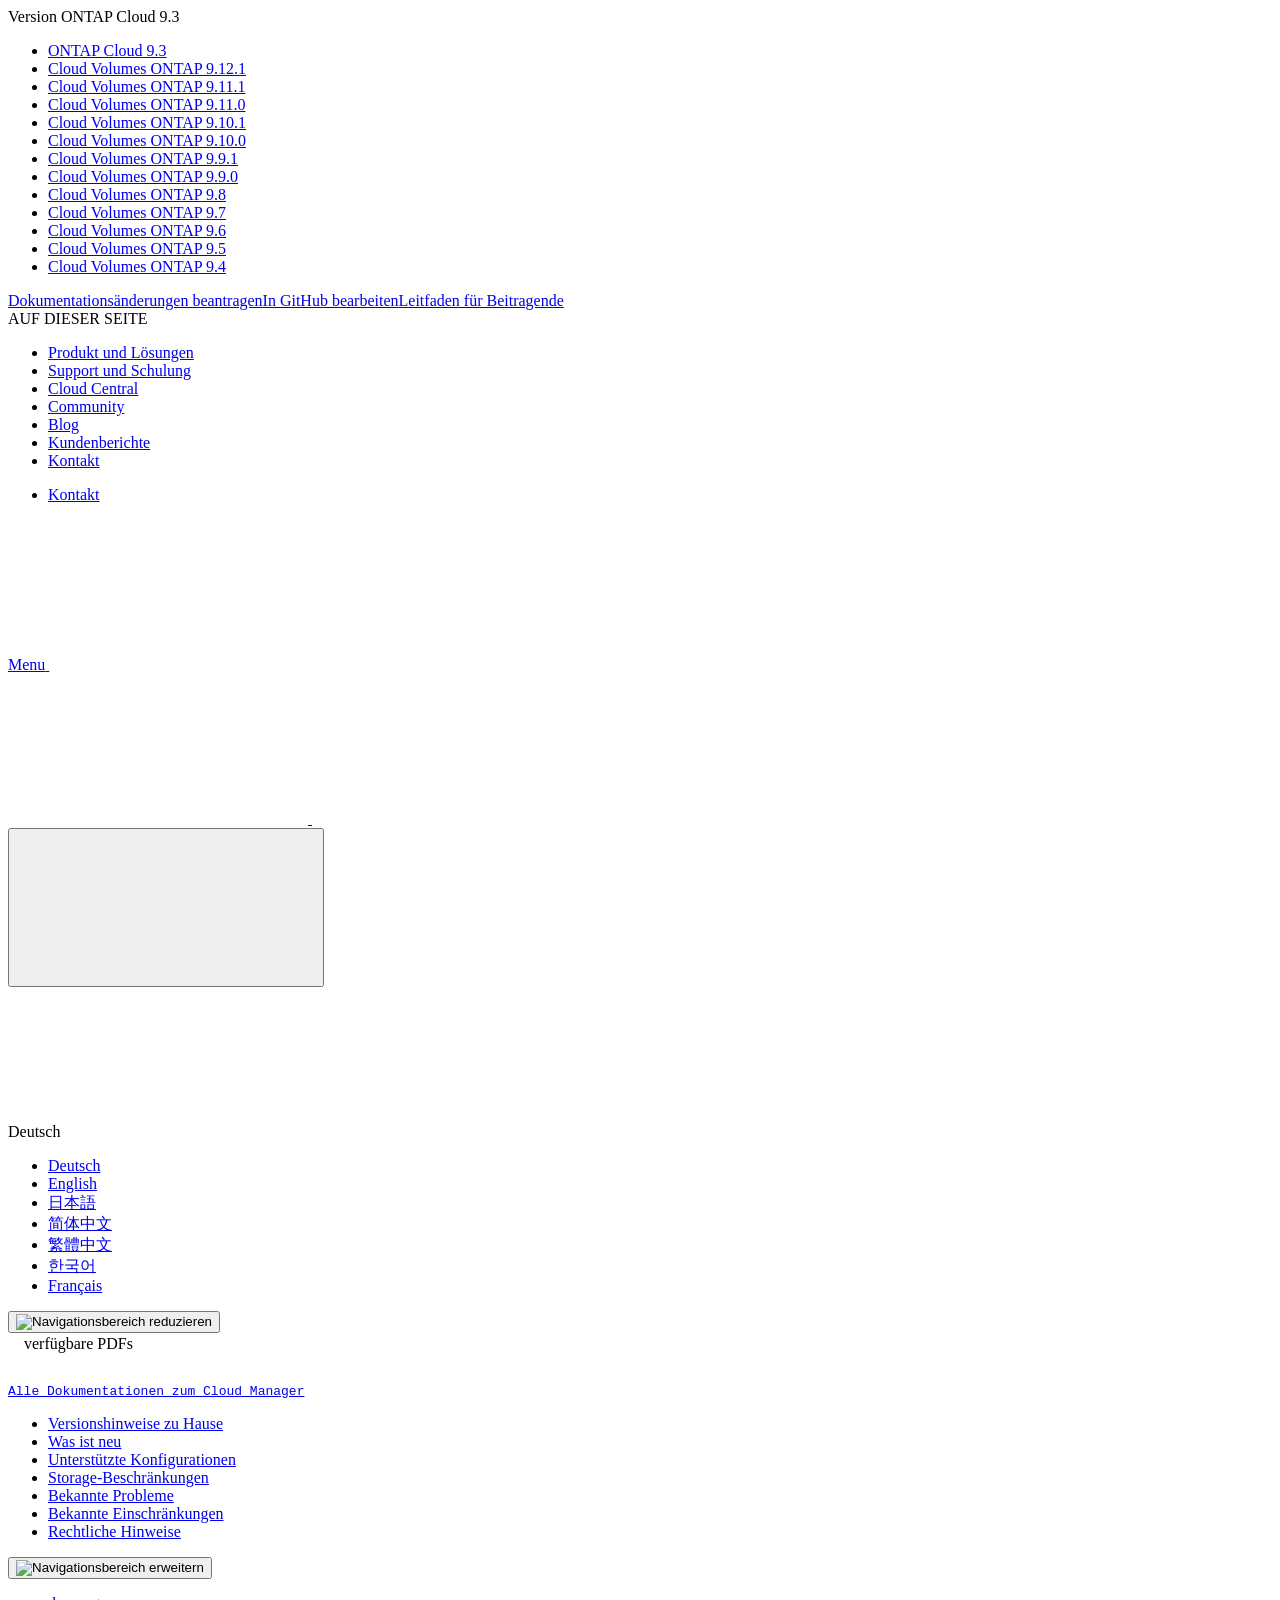
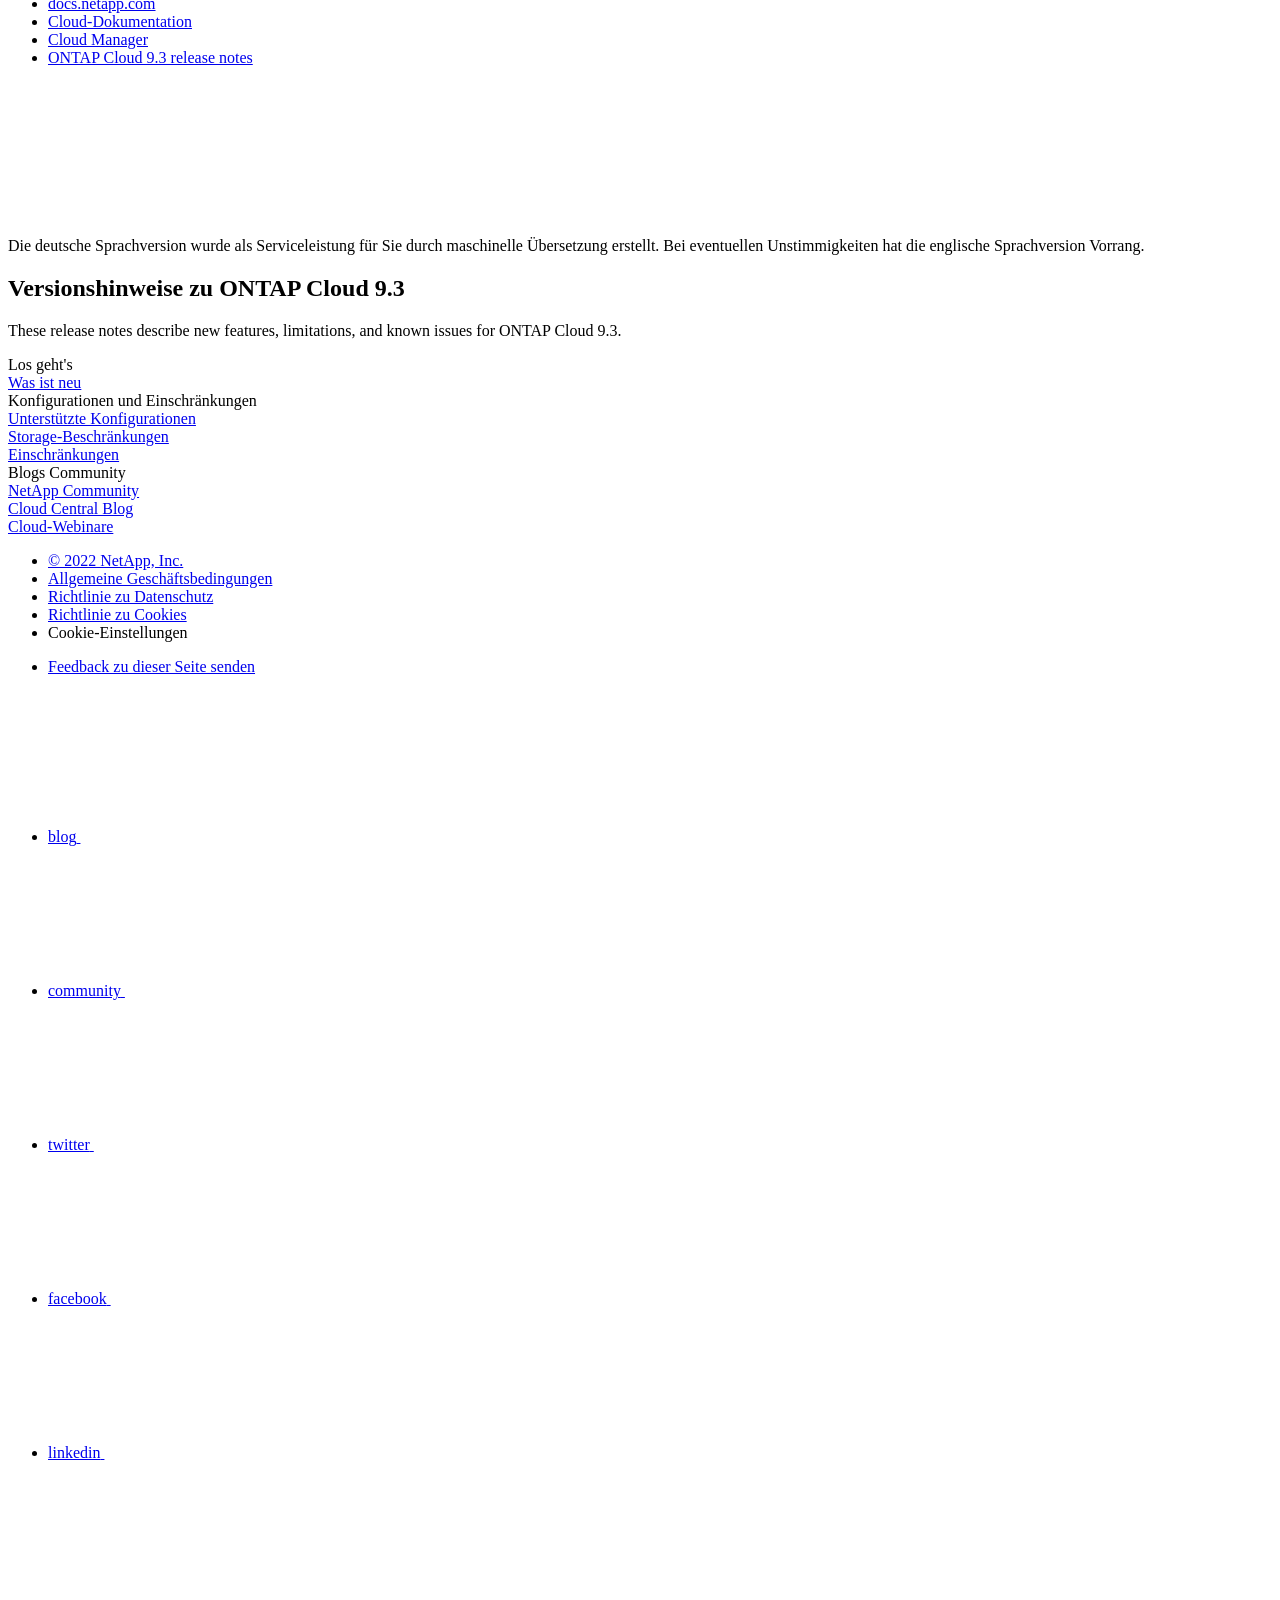
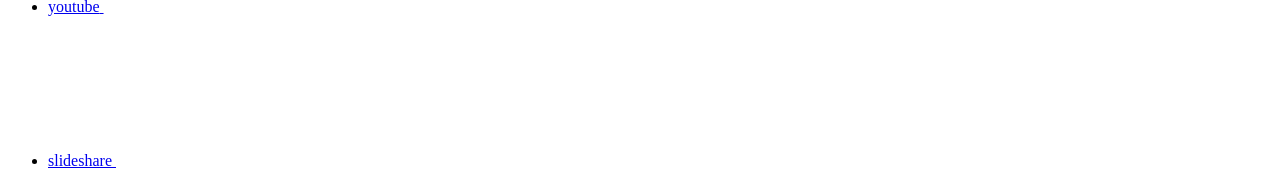
==== commit 19c53ae5: "Deploying to gh-pages from  @ d7a85c186ef23c5dfe80c3a403ffccdf96a9aa08 🚀" ====
--- a/index.html
+++ b/index.html
@@ -178,6 +178,13 @@
     <li>
       
       <a href="https://docs.netapp.com/de-de/cloud-volumes-ontap-relnotes/index.html" target="_self">
+        <span translate="no" class="notranslate"><span>Cloud Volumes ONTAP</span><span class="version"> 9.12.1</span></span>
+      </a>
+                     
+    </li>
+    <li>
+      
+      <a href="https://docs.netapp.com/de-de/cloud-volumes-ontap-9111-relnotes/index.html" target="_self">
         <span translate="no" class="notranslate"><span>Cloud Volumes ONTAP</span><span class="version"> 9.11.1</span></span>
       </a>
                      
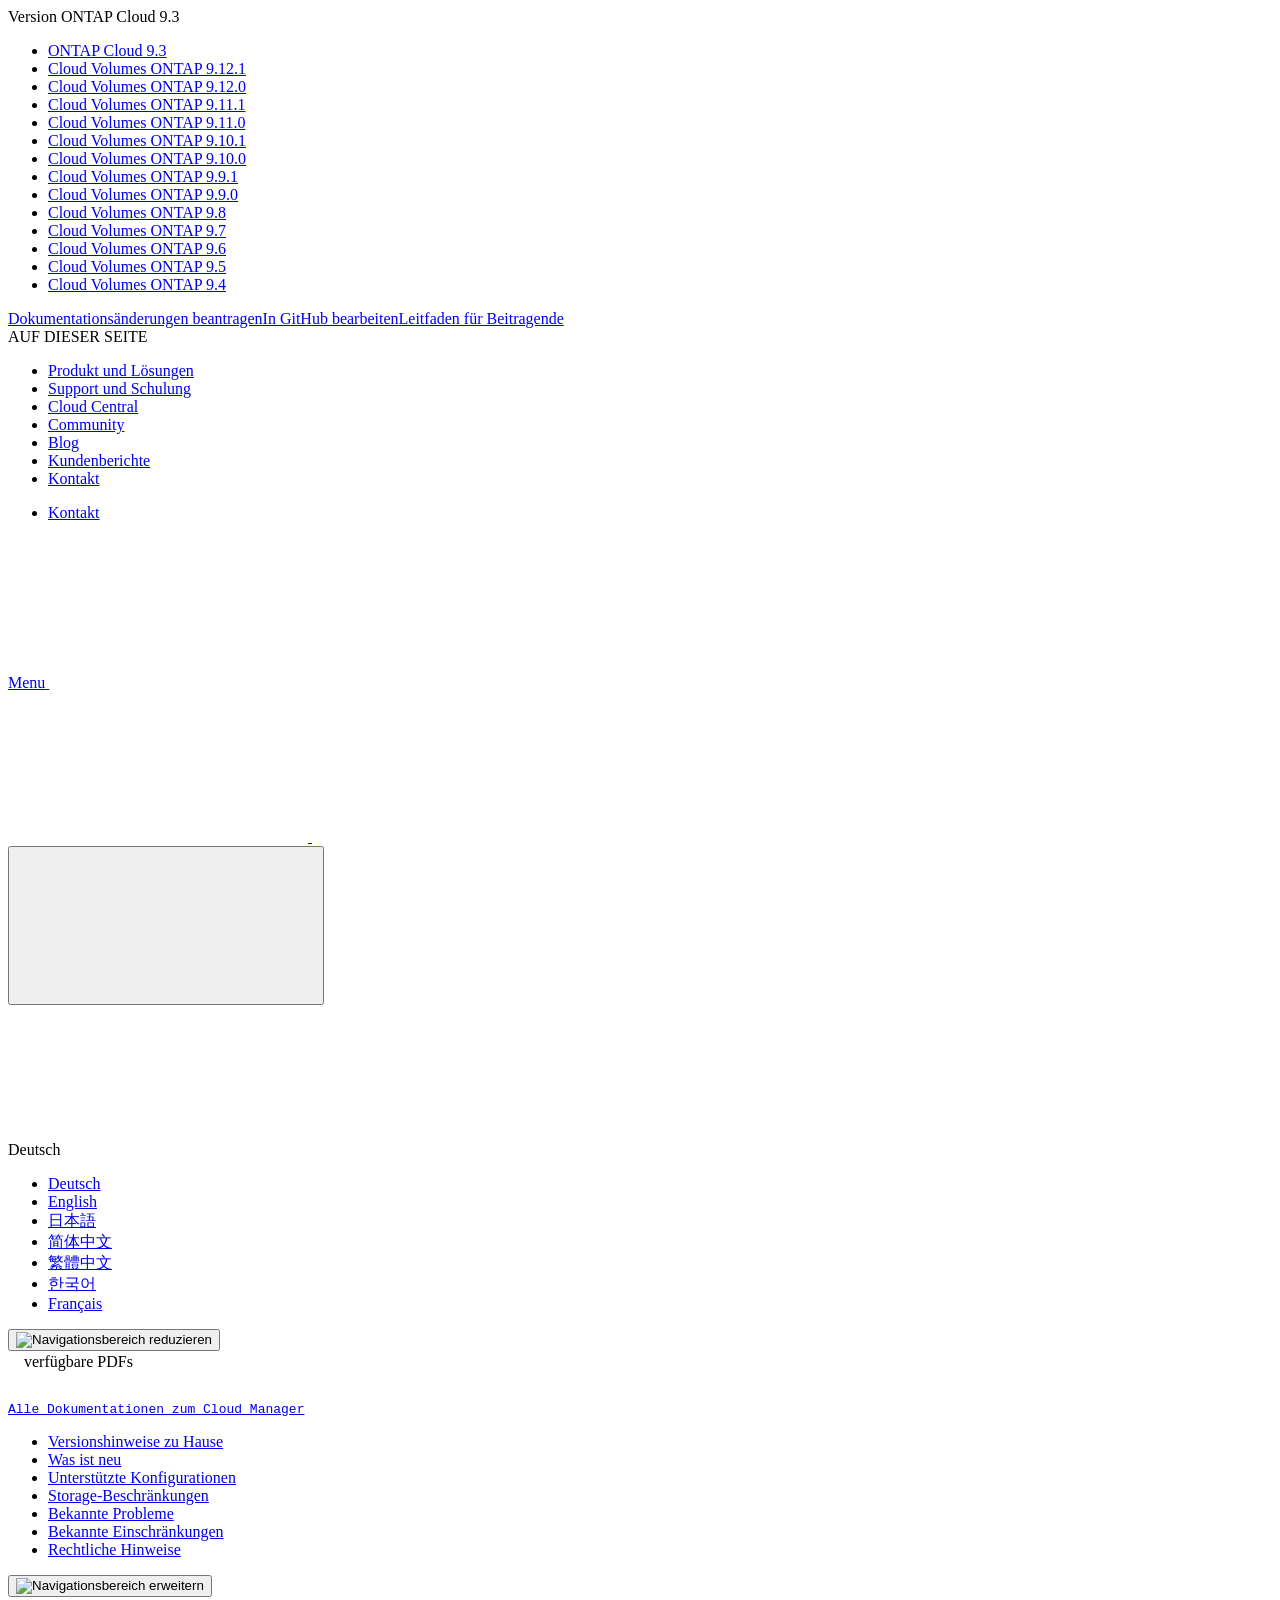
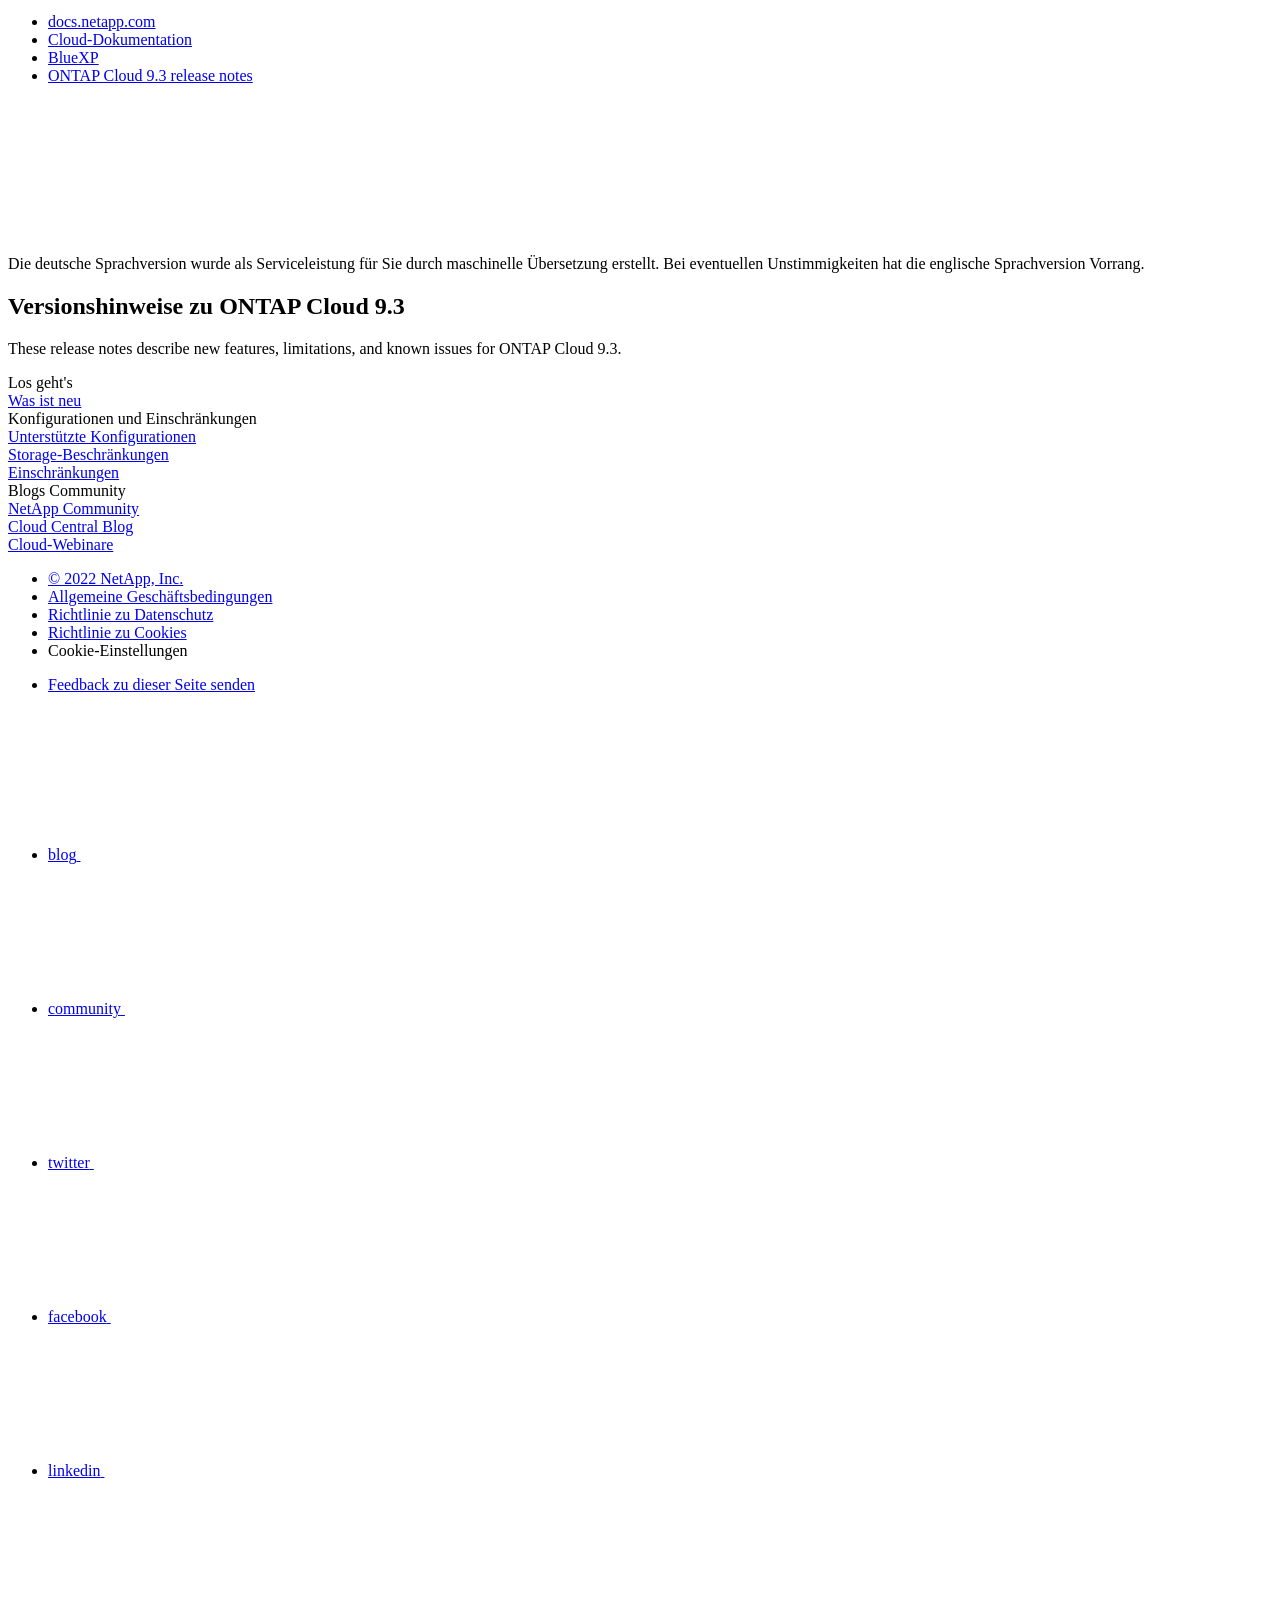
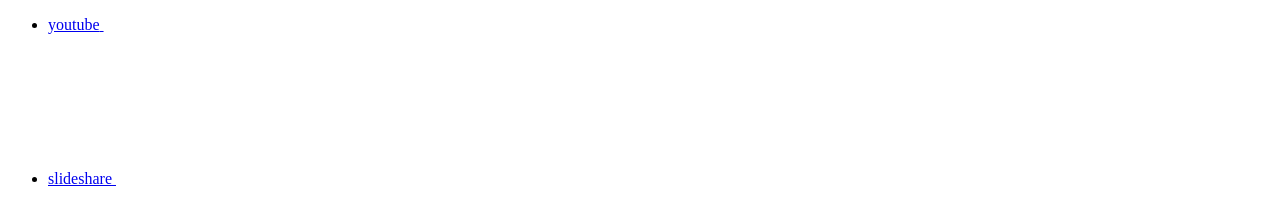
==== commit 332f223d: "Deploying to gh-pages from  @ 036d1bb41413e68e7214981faa74ee4d47c4b90e 🚀" ====
--- a/index.html
+++ b/index.html
@@ -179,6 +179,13 @@
       
       <a href="https://docs.netapp.com/de-de/cloud-volumes-ontap-relnotes/index.html" target="_self">
         <span translate="no" class="notranslate"><span>Cloud Volumes ONTAP</span><span class="version"> 9.12.1</span></span>
+      </a>
+                     
+    </li>
+    <li>
+      
+      <a href="https://docs.netapp.com/de-de/cloud-volumes-ontap-9120-relnotes/index.html" target="_self">
+        <span translate="no" class="notranslate"><span>Cloud Volumes ONTAP</span><span class="version"> 9.12.0</span></span>
       </a>
                      
     </li>
@@ -591,7 +598,7 @@
 
         
         <li class="n-breadcrumb__list-item">
-          <a href="https://docs.netapp.com/de-de/cloud-manager-family/">Cloud Manager</a>
+          <a href="https://docs.netapp.com/de-de/cloud-manager-family/">BlueXP</a>
         </li>
         
 
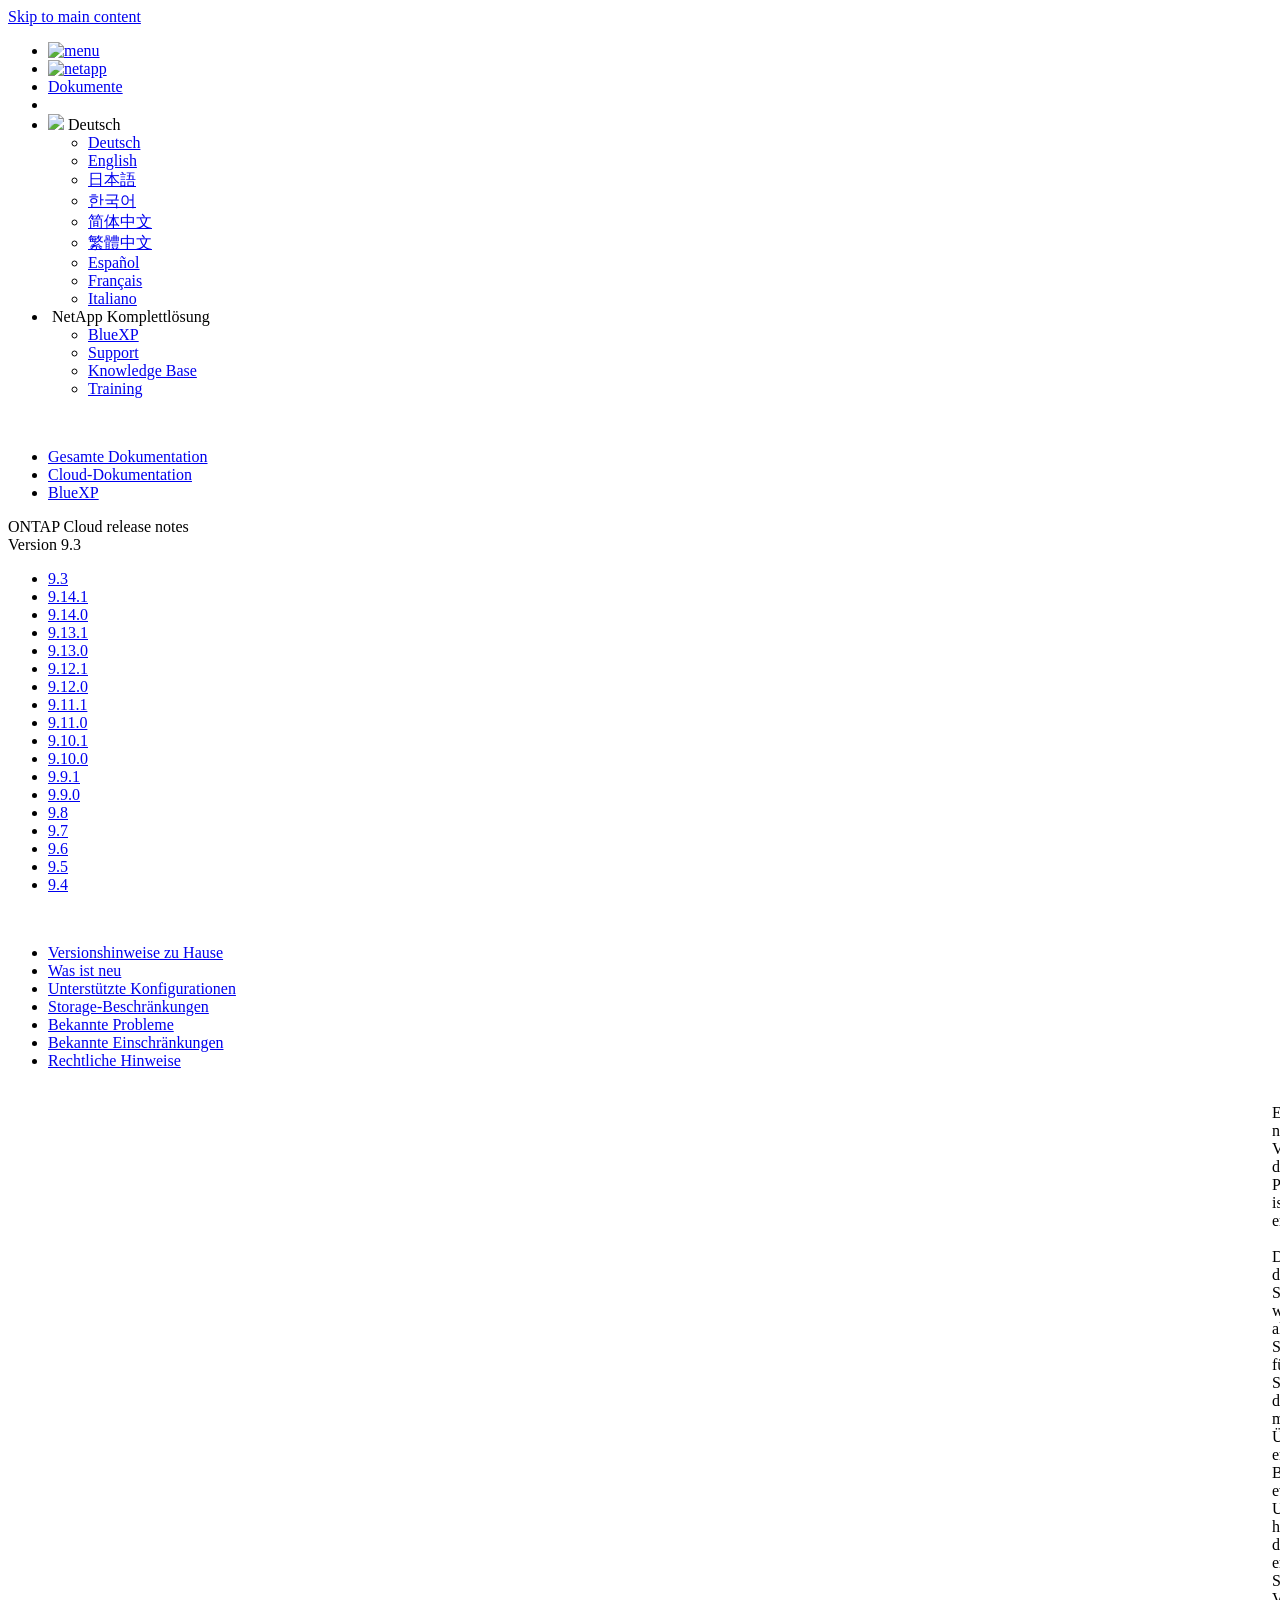
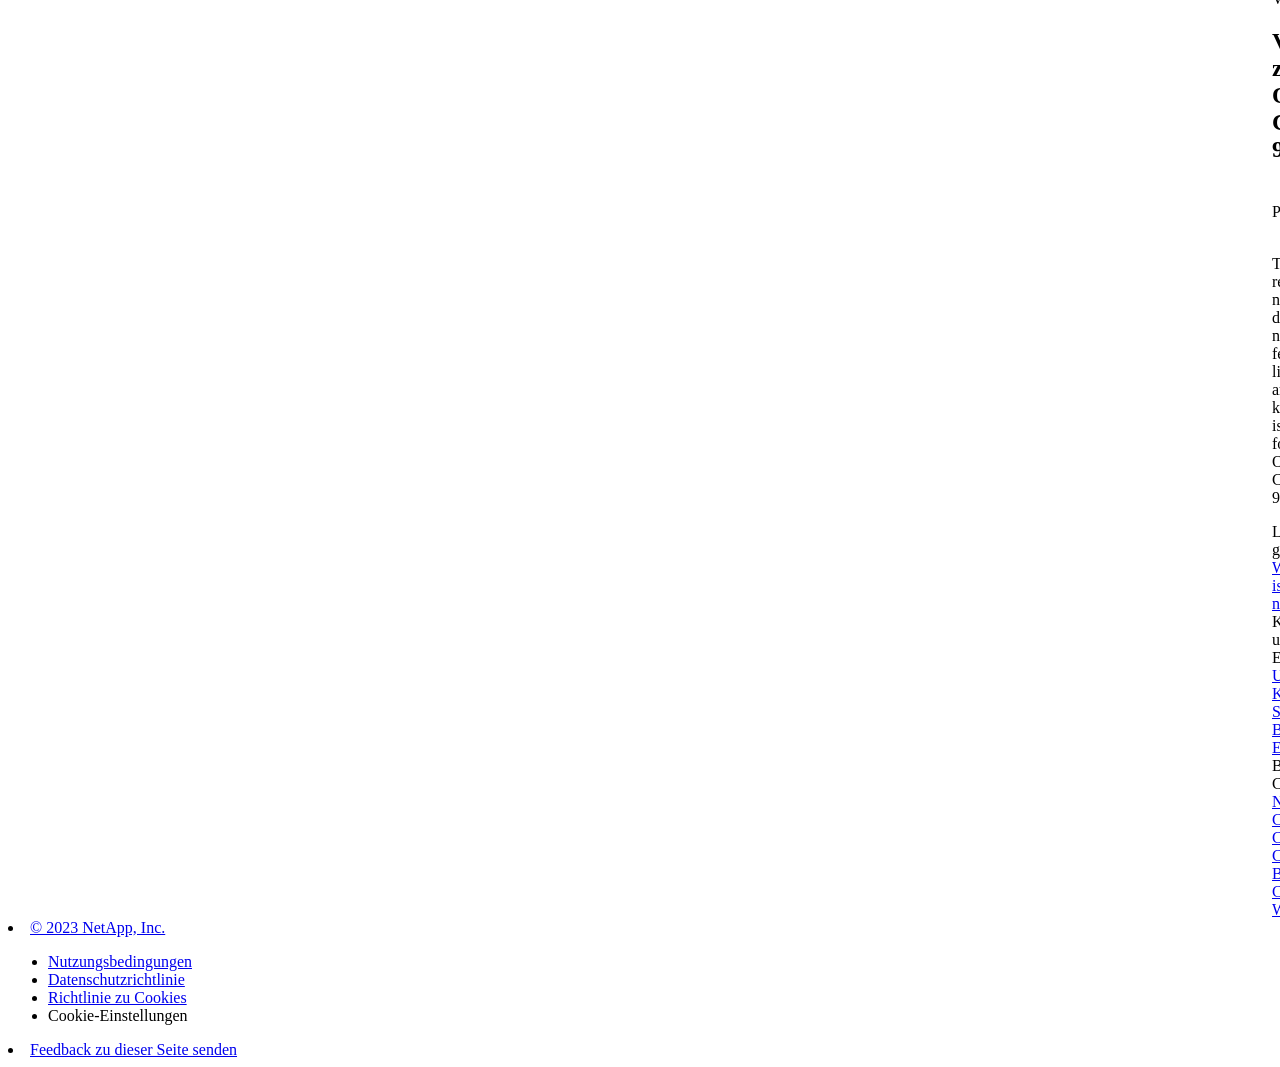
==== commit 79c6325e: "Built from c6cd4fb NetAppDocs/netappdocs-build@3c6cbbaaa77cae59a5599492f956fe43f0d98d4e" ====
--- a/index.html
+++ b/index.html
@@ -22,118 +22,67 @@
 
   <!-- RSS Feed --><link rel="alternate" type="application/rss+xml" title="NetApp Documentation" href="/de-de/cloud-volumes-ontap-93-relnotes/feed.xml"><!-- CSS Definitions: NetApp CSS should be defined after generic css -->
 
-  <!-- Elastic Search -->
-  <link rel="stylesheet" href="//cdn.jsdelivr.net/searchkit/0.10.0/theme.css">
 
   <!-- Combined CSS -->
-  <link rel="stylesheet" type="text/css" href="/de-de/cloud-volumes-ontap-93-relnotes/css/netappdocs.css">
+  <link rel="stylesheet" type="text/css" href="/de-de/cloud-volumes-ontap-93-relnotes/css/ie-netappdocs.css">
 
   
-  <link rel="stylesheet" href="/de-de/cloud-volumes-ontap-93-relnotes/css/landing-page.css" type="text/css">
-  <link rel="stylesheet" href="/de-de/cloud-volumes-ontap-93-relnotes/css/tabbed-blocks.css" type="text/css">
+  <link rel="stylesheet" href="/de-de/cloud-volumes-ontap-93-relnotes/css/ie-landing-page.css" type="text/css">
+  <link rel="stylesheet" href="/de-de/cloud-volumes-ontap-93-relnotes/css/ie-tabbed-blocks.css" type="text/css">
   <!-- Canonical url -->
-  <link rel='stylesheet' href='/de-de/cloud-volumes-ontap-93-relnotes/css/na-feature.css' type='text/css'><!-- Top level site integrations --><script>
-    function addAdobeLaunch(adobeId) {
-      var head = document.getElementsByTagName('head')[0];
-      var adobe = document.createElement("script");
-      adobe.type = "text/plain";
-      adobe.className = "optanon-category-C0002";
-      adobe.src = "//assets.adobedtm.com/60287eadf1ee/c284da483c83/"+adobeId+".min.js";
-      head.appendChild(adobe);
-    }
-
-    function addGoogleAnalytics(gtagId) {
-      var google = document.createElement("script");
-      google.type = "text/plain";
-      google.className = "optanon-category-C0002";
-      google.src = "https://www.googletagmanager.com/gtag/js?id="+gtagId;
-      var head = document.getElementsByTagName('head')[0];
-      head.appendChild(google);
-
-      window.dataLayer = window.dataLayer || [];
-      function gtag(){dataLayer.push(arguments);}
-      gtag('js', new Date());
-      gtag('config', gtagId);
-    }
-
-    function addConsent(consentId) {
-      var head = document.getElementsByTagName('head')[0];
-      var onetrustConsent = document.createElement("script");
-      onetrustConsent.type = "text/javascript";
-      onetrustConsent.src = "https://cdn.cookielaw.org/consent/"+consentId+"/OtAutoBlock.js";
-      head.appendChild(onetrustConsent);
-
-      var onetrustScript = document.createElement("script");
-      onetrustScript.type = "text/javascript";
-      onetrustScript.src = "https://cdn.cookielaw.org/scripttemplates/otSDKStub.js";
-      onetrustScript.charset = "UTF-8";
-      onetrustScript.dataset.documentLanguage = "true";
-      onetrustScript.dataset.domainScript = consentId;
-      head.appendChild(onetrustScript);
-    }addConsent("72570c5c-fe30-465f-b0e0-b77f7fb4ae34");
-    addAdobeLaunch("launch-e9ff3acac59f");
-    addGoogleAnalytics("UA-81697994-3");function OptanonWrapper() { }
+  <link rel="canonical" href="https://docs.netapp.com/de-de/cloud-volumes-ontap-93-relnotes/" />
+  <link rel="alternate" hreflang="x-default" href="https://docs.netapp.com/us-en/cloud-volumes-ontap-93-relnotes/" />
+  <link rel="alternate" hreflang="de" href="https://docs.netapp.com/de-de/cloud-volumes-ontap-93-relnotes/" />
+  <link rel="alternate" hreflang="en" href="https://docs.netapp.com/us-en/cloud-volumes-ontap-93-relnotes/" />
+  <link rel="alternate" hreflang="ja" href="https://docs.netapp.com/ja-jp/cloud-volumes-ontap-93-relnotes/" />
+  <link rel="alternate" hreflang="ko" href="https://docs.netapp.com/ko-kr/cloud-volumes-ontap-93-relnotes/" />
+  <link rel="alternate" hreflang="zh-Hans" href="https://docs.netapp.com/zh-cn/cloud-volumes-ontap-93-relnotes/" />
+  <link rel="alternate" hreflang="zh-Hant" href="https://docs.netapp.com/zh-tw/cloud-volumes-ontap-93-relnotes/" />
+  <link rel="alternate" hreflang="es" href="https://docs.netapp.com/es-es/cloud-volumes-ontap-93-relnotes/" />
+  <link rel="alternate" hreflang="fr" href="https://docs.netapp.com/fr-fr/cloud-volumes-ontap-93-relnotes/" />
+  <link rel="alternate" hreflang="it" href="https://docs.netapp.com/it-it/cloud-volumes-ontap-93-relnotes/" />
+  <!-- Top level site integrations -->
+<script type="text/javascript" src="https://cdn.cookielaw.org/consent/72570c5c-fe30-465f-b0e0-b77f7fb4ae34/OtAutoBlock.js"></script>
+    <script type="text/javascript" src="https://cdn.cookielaw.org/scripttemplates/otSDKStub.js" charset="UTF-8" data-document-language="true" data-domain-script="72570c5c-fe30-465f-b0e0-b77f7fb4ae34"></script>
+    <script type="text/javascript">function OptanonWrapper() { }</script>
+    <script type="text/plain" class="optanon-category-C0002" src="https://assets.adobedtm.com/60287eadf1ee/c284da483c83/launch-e9ff3acac59f.min.js"></script>
+    <script class="optanon-category-C0001">(function(w,d,s,l,i){w[l]=w[l]||[];w[l].push({'gtm.start':
+        new Date().getTime(),event:'gtm.js'});var f=d.getElementsByTagName(s)[0],
+        j=d.createElement(s),dl=l!='dataLayer'?'&l='+l:'';j.setAttributeNode(d.createAttribute('data-ot-ignore'));j.setAttribute('class','optanon-category-C0001');j.async=true;
+        j.src='https://www.googletagmanager.com/gtm.js?id='+i+dl+'';f.parentNode.insertBefore(j,f);
+        })(window,document,'script','dataLayer','GTM-MD73T9M');</script>
+
+  <script src="https://cdnjs.cloudflare.com/ajax/libs/jquery/2.1.4/jquery.min.js"></script>
+  
+  <script>
+    $(document).ready(function() {
+      const MASTHEAD_OFFSET = 65;
+      const SECTIONS = $("main h2, main h3");
+      // PAGE NAV - Init
+      if (SECTIONS.length == 0) {
+        // remove if there is no elements
+        /*
+        $("#ie-right-navbar").remove();
+        $("#ie-right-navbar-collapse").remove();
+        */
+      } else {
+        $(".page-nav-title").css('display', 'block');
+        for (var i = 0; i < SECTIONS.length; i++) {
+          var sectionId = $(SECTIONS[i]).attr('id');
+          var sectionName = $(SECTIONS[i]).text();
+          var subClass = $(SECTIONS[i]).is("h3") ? ' page-nav__sublink' : '';
+          $("#page-menu").append('<li class="page-nav-item"><a href="#' + sectionId + '" class="page-nav__link' + subClass + '">' + sectionName + '</a></li>');
+        }
+      }
+    });
   </script>
-  <script src="https://cdnjs.cloudflare.com/ajax/libs/jquery/2.1.4/jquery.min.js"></script>
+  
   <script src="https://cdnjs.cloudflare.com/ajax/libs/jquery-cookie/1.4.1/jquery.cookie.min.js"></script>
 
   <!-- Used for Product Family Page Sidebar Visibility --><!-- Used to import Promise for IE. Required for SearchKit -->
-  <script src="https://cdnjs.cloudflare.com/ajax/libs/bluebird/3.3.5/bluebird.min.js"></script><script src='/de-de/cloud-volumes-ontap-93-relnotes/js/na-search.js'></script><script src='/de-de/cloud-volumes-ontap-93-relnotes/js/na-pagenav.js'></script><script src='/de-de/cloud-volumes-ontap-93-relnotes/js/na-utility.js'></script>
-  <script src='/de-de/cloud-volumes-ontap-93-relnotes/js/clouddocs.js'></script>
-  <script src='/de-de/cloud-volumes-ontap-93-relnotes/js/jquery.navgoco.min.js'></script>
-  <script src="https://maxcdn.bootstrapcdn.com/bootstrap/3.3.7/js/bootstrap.min.js" integrity="sha384-Tc5IQib027qvyjSMfHjOMaLkfuWVxZxUPnCJA7l2mCWNIpG9mGCD8wGNIcPD7Txa" crossorigin="anonymous"></script>
-  <script src='/de-de/cloud-volumes-ontap-93-relnotes/js/toc.js'></script>
-  <script src='/de-de/cloud-volumes-ontap-93-relnotes/js/customscripts.js'></script><script>
-      $(document).ready(function() {
-          
-          var collapseOnInit = true;
-          
-
-          var navSettings = {
-              "caretHtml": '',
-              "accordion": collapseOnInit,
-              "openClass": 'active', // open
-              "save": false, // leave false or nav highlighting doesn't work right
-              "cookie": {
-                  "name": 'navgoco',
-                  "expires": false,
-                  "path": '/'
-              },
-              "slide": {
-                  "duration": 400,
-                  "easing": 'swing'
-              }
-          };
-
-          // Initialize navgoco with default options
-          $("#mysidebar").navgoco(navSettings);
-          
-
-          $("#collapseAll").click(function(e) {
-              e.preventDefault();
-              $("#mysidebar").navgoco('toggle', false);
-          });
-
-          $("#expandAll").click(function(e) {
-              e.preventDefault();
-              $("#mysidebar").navgoco('toggle', true);
-          });
-
-          $(".sidebar-nav-container").on("scroll", function() {
-            $.cookie("sidebarScroll", $(".sidebar-nav-container").scrollTop(), {
-              path    : "/de-de/cloud-volumes-ontap-93-relnotes"  
-            });
-          });
-          $(function() {
-            if ($.cookie("sidebarScroll")) {
-              $(".sidebar-nav-container").scrollTop($.cookie("sidebarScroll"));
-            }
-          });
-
-      });
-
-  </script>
-  <script>
+  <script src="https://cdnjs.cloudflare.com/ajax/libs/bluebird/3.3.5/bluebird.min.js"></script><script src='/de-de/cloud-volumes-ontap-93-relnotes/js/na-search.js'></script><script src='/de-de/cloud-volumes-ontap-93-relnotes/js/ie-clouddocs.js'></script>
+  <script src="https://maxcdn.bootstrapcdn.com/bootstrap/3.3.7/js/bootstrap.min.js" integrity="sha384-Tc5IQib027qvyjSMfHjOMaLkfuWVxZxUPnCJA7l2mCWNIpG9mGCD8wGNIcPD7Txa" crossorigin="anonymous"></script><script>
+    /*
       $(document).ready(function() {
           $("#tg-sb-link").click(function() {
               $("#tg-sb-sidebar").toggle();
@@ -143,323 +92,598 @@
               $("#tg-sb-icon").toggleClass('fa-toggle-off');
           });
       });
+      */
   </script>
   <script src='/de-de/cloud-volumes-ontap-93-relnotes/js/custom-dropdown.js'></script>
   <script src='/de-de/cloud-volumes-ontap-93-relnotes/js/FileSaver.min.js'></script>
   <script src='/de-de/cloud-volumes-ontap-93-relnotes/js/jszip-utils.min.js'></script>
-  <script src='/de-de/cloud-volumes-ontap-93-relnotes/js/jszip.min.js'></script>
-  <script src='/de-de/cloud-volumes-ontap-93-relnotes/js/pdf-ux.js'></script>
-</head>
+  <script src='/de-de/cloud-volumes-ontap-93-relnotes/js/jszip.min.js'></script><script src='/de-de/cloud-volumes-ontap-93-relnotes/js/ie-pdf-ux.js'></script></head>
 
 
   <body class role="document" data-flavor="">
-    <div id="page" class="n-off-canvas-menu">
-      <div class="n-off-canvas-menu__menu"><!--TODO: Add offcanvas code --></div>
-      <div class="n-off-canvas-menu__content-wrap">
-        <header class="site-header" id="banner">
-  
-  <!-- Start Page Toolbar -->
-  
-  <div class="page-nav-toolbar"><div id="version-dropdown-new" class="custom-dropdown" >
-  <div class="custom-dropdown-select unselected" title="ONTAP Cloud 9.3">
-    <label>Version</label>
-    <span translate="no" class="notranslate">ONTAP Cloud 9.3</span>
-    <img src="/de-de/cloud-volumes-ontap-93-relnotes/images/chevron_up.svg" alt="" class="custom-icon chevrondown invisible" />
-    <img src="/de-de/cloud-volumes-ontap-93-relnotes/images/chevron_down.svg" alt="" class="custom-icon chevronup" />
-  </div>
-
-  <ul class="custom-dropdown-menu"><li>
-      
-      <a href="https://docs.netapp.com/de-de/cloud-volumes-ontap-93-relnotes/index.html" target="_self">
-        <span translate="no" class="notranslate"><span>ONTAP Cloud</span><span class="version"> 9.3</span></span>
-      </a>
-                     
-    </li>
-    <li>
-      
-      <a href="https://docs.netapp.com/de-de/cloud-volumes-ontap-relnotes/index.html" target="_self">
-        <span translate="no" class="notranslate"><span>Cloud Volumes ONTAP</span><span class="version"> 9.12.1</span></span>
-      </a>
-                     
-    </li>
-    <li>
-      
-      <a href="https://docs.netapp.com/de-de/cloud-volumes-ontap-9120-relnotes/index.html" target="_self">
-        <span translate="no" class="notranslate"><span>Cloud Volumes ONTAP</span><span class="version"> 9.12.0</span></span>
-      </a>
-                     
-    </li>
-    <li>
-      
-      <a href="https://docs.netapp.com/de-de/cloud-volumes-ontap-9111-relnotes/index.html" target="_self">
-        <span translate="no" class="notranslate"><span>Cloud Volumes ONTAP</span><span class="version"> 9.11.1</span></span>
-      </a>
-                     
-    </li>
-    <li>
-      
-      <a href="https://docs.netapp.com/de-de/cloud-volumes-ontap-9110-relnotes/index.html" target="_self">
-        <span translate="no" class="notranslate"><span>Cloud Volumes ONTAP</span><span class="version"> 9.11.0</span></span>
-      </a>
-                     
-    </li>
-    <li>
-      
-      <a href="https://docs.netapp.com/de-de/cloud-volumes-ontap-9101-relnotes/index.html" target="_self">
-        <span translate="no" class="notranslate"><span>Cloud Volumes ONTAP</span><span class="version"> 9.10.1</span></span>
-      </a>
-                     
-    </li>
-    <li>
-      
-      <a href="https://docs.netapp.com/de-de/cloud-volumes-ontap-9100-relnotes/index.html" target="_self">
-        <span translate="no" class="notranslate"><span>Cloud Volumes ONTAP</span><span class="version"> 9.10.0</span></span>
-      </a>
-                     
-    </li>
-    <li>
-      
-      <a href="https://docs.netapp.com/de-de/cloud-volumes-ontap-991-relnotes/index.html" target="_self">
-        <span translate="no" class="notranslate"><span>Cloud Volumes ONTAP</span><span class="version"> 9.9.1</span></span>
-      </a>
-                     
-    </li>
-    <li>
-      
-      <a href="https://docs.netapp.com/de-de/cloud-volumes-ontap-990-relnotes/index.html" target="_self">
-        <span translate="no" class="notranslate"><span>Cloud Volumes ONTAP</span><span class="version"> 9.9.0</span></span>
-      </a>
-                     
-    </li>
-    <li>
-      
-      <a href="https://docs.netapp.com/de-de/cloud-volumes-ontap-98-relnotes/index.html" target="_self">
-        <span translate="no" class="notranslate"><span>Cloud Volumes ONTAP</span><span class="version"> 9.8</span></span>
-      </a>
-                     
-    </li>
-    <li>
-      
-      <a href="https://docs.netapp.com/de-de/cloud-volumes-ontap-97-relnotes/index.html" target="_self">
-        <span translate="no" class="notranslate"><span>Cloud Volumes ONTAP</span><span class="version"> 9.7</span></span>
-      </a>
-                     
-    </li>
-    <li>
-      
-      <a href="https://docs.netapp.com/de-de/cloud-volumes-ontap-96-relnotes/index.html" target="_self">
-        <span translate="no" class="notranslate"><span>Cloud Volumes ONTAP</span><span class="version"> 9.6</span></span>
-      </a>
-                     
-    </li>
-    <li>
-      
-      <a href="https://docs.netapp.com/de-de/cloud-volumes-ontap-95-relnotes/index.html" target="_self">
-        <span translate="no" class="notranslate"><span>Cloud Volumes ONTAP</span><span class="version"> 9.5</span></span>
-      </a>
-                     
-    </li>
-    <li>
-      
-      <a href="https://docs.netapp.com/de-de/cloud-volumes-ontap-94-relnotes/index.html" target="_self">
-        <span translate="no" class="notranslate"><span>Cloud Volumes ONTAP</span><span class="version"> 9.4</span></span>
-      </a>
-                     
-    </li>
-    
-  </ul>
-</div><div class="page-nav-contribute"><a target="_blank" href="https://github.com/NetAppDocs/cloud-volumes-ontap-93-relnotes/issues/new?body=Page%3A%20[Versionshinweise zu ONTAP Cloud 9.3](https://docs.netapp.com/de-de/cloud-volumes-ontap-93-relnotes/index.html)&template=public-issue-template.md" class="page-nav-contribute-link" role="button"><img src="/de-de/cloud-volumes-ontap-93-relnotes/images/discuss-sm.svg" alt="" class="github-icon" />Dokumentationsänderungen beantragen</a><a target="_blank" href="https://github.com/NetAppDocs/cloud-volumes-ontap-93-relnotes/blob/main/index.adoc" class="page-nav-contribute-link" role="button"><img src="/de-de/cloud-volumes-ontap-93-relnotes/images/edit-sm.svg" alt="" class="github-icon" />In GitHub bearbeiten</a><a target="_blank" href="https://docs.netapp.com/us-en/contribute/" class="page-nav-contribute-link"  ><img src="/de-de/cloud-volumes-ontap-93-relnotes/images/article-sm.svg" alt="" class="github-icon" />Leitfaden für Beitragende</a></div>
-    <div class="page-nav-container">
-      <nav class="page-nav-fixed">
-        <div class="page-nav-title">AUF DIESER SEITE</div>
-        <div class="page-nav-links">
-          <ul class="page-nav-inner" id="page-menu"></ul>
-        </div>
-      </nav>
-    </div>
-  </div>
-  
-  
-  <!-- Start top_hat -->
-  <div class="n-top-hat">
-    <div class="n-container">
-      <div class="n-top-hat__cross-property-nav">
-        <ul class="n-top-hat__list">
-          <li class="n-top-hat__list-item">
-            <a href="https://www.netapp.com/products-a-z/" class="n-top-hat__link">Produkt und Lösungen</a>
-          </li>
-          <li class="n-top-hat__list-item">
-            <a href="https://www.netapp.com/support-and-training/netapp-university/" class="n-top-hat__link">Support und Schulung</a>
-          </li>
-          <li class="n-top-hat__list-item">
-            <a href="https://cloud.netapp.com" class="n-top-hat__link">Cloud Central</a>
-          </li>
-          <li class="n-top-hat__list-item">
-            <a href="https://community.netapp.com/" class="n-top-hat__link">Community</a>
-          </li>
-          <li class="n-top-hat__list-item">
-            <a href="https://blog.netapp.com/" class="n-top-hat__link">Blog</a>
-          </li>
-          <li class="n-top-hat__list-item">
-            <a href="https://customers.netapp.com/en/" class="n-top-hat__link">Kundenberichte</a>
-          </li>
-          <li class="n-top-hat__list-item">
-            <a href="https://www.netapp.com/us/contact-us/index.aspx" target="_self" class="n-top-hat__link" data-ntap-ui="contact-us">Kontakt</a>
-          </li>
-        </ul>
-      </div>
-      <div class="n-top-hat__utils">
-        <ul class="n-top-hat__list">
-          <li class="n-top-hat__list-item">
-            <a href="https://www.netapp.com/us/contact-us/index.aspx" target="_self" class="n-top-hat__link" data-ntap-ui="contact-us">Kontakt</a>
-          </li>
-        </ul>
-      </div>
-    </div>
-  </div>
-  <!-- End top_hat -->
-
-  <!-- Start property bar -->
-  <style>
-    .n-property-navigation-bar__menus--desktop-experience .n-menu--mega__default-content__heading span {
-    color: #34B0FF;
-    }
-  </style>
-  <div class="n-property-bar " data-ntap-ui="sticky-nav">
-    <div class="n-property-bar__inner-wrap">
-      <div class="n-property-bar__menu-toggle">
-        <a href="#" class="n-property-bar__menu-toggle-link">
-          <span class="n-property-bar__menu-toggle-text">Menu</span>
-          <svg class="n-icon-bars n-property-bar__menu-toggle-icon" aria-labelledby="title">
-            <title>bars</title>
-            <use xlink:href="/de-de/cloud-volumes-ontap-93-relnotes/common/svg/sprite.svg#bars"></use>
-          </svg>
-        </a>
-      </div>
-      <div class="n-property-bar__property-mark ">
-        <a href="https://www.netapp.com" class="n-property-bar__property-link">
-          <div class="n-property-bar__logo">
-            <svg class="n-icon-netapp-mark n-icon-netapp-mark n-property-bar__netapp-mark-icon" aria-labelledby="title">
-              <title>netapp-mark</title>
-              <use xlink:href="/de-de/cloud-volumes-ontap-93-relnotes/common/svg/sprite.svg#netapp-mark"></use>
-            </svg>
-            <svg class="n-icon-netapp-logo n-property-bar__logo-svg" aria-labelledby="title">
-              <title>netapp-logo</title>
-              <use xlink:href="/de-de/cloud-volumes-ontap-93-relnotes/common/svg/sprite.svg#netapp-logo"></use>
-            </svg>
-          </div>
-        </a>
-      </div>
-
-      
-      
-      
-      <div class="search-property-bar">
-        <div id="search-demo-container" class="searchbox n-property-bar__search">
-          <div id="react-search" 
-          data-search-html="/de-de/cloud-volumes-ontap-93-relnotes/search.html"
-          data-type="widget" 
-          data-placeholder="Dokumentation durchsuchen"
-          data-no-results-found="Keine Ergebnisse für {query} gefunden"
-          data-did-you-mean="Nach {suggestion} suchen."
-          data-no-results-found-did-you-mean="Keine Ergebnisse für {query} gefunden. Meinten Sie {suggestion}?"
-          data-results-found="{hitCount} Ergebnisse gefunden"
-          data-error-message="We're sorry, an issue occurred when fetching your results. Please try again."
-          data-error-reset="Reset Search"
-          data-sk-es-pf-indexes=""
-          data-flavor=""></div>
-          <button class="n-property-bar__search-toggle-button" type="button">
-            <svg class="n-icon-search n-property-bar__search-toggle-button-icon" aria-labelledby="title">
-              <title>search</title>
-              <use xmlns:xlink="http://www.w3.org/1999/xlink" xlink:href="/de-de/cloud-volumes-ontap-93-relnotes/common/svg/sprite.svg#search"></use>
-            </svg>
-          </button>
-        </div>
-      </div>
-      
-    </div>
-  </div>
-  <div class="n-property-bar__toolbar">
-    <!-- Start Language Selector --><div id="language-dropdown" class="custom-dropdown custom-dropdown-lang">
-      <div class="custom-dropdown-select custom-dropdown-select-lang">
-      <span class="lang-name">Deutsch</span>
-          <svg class="n-globe__icon" aria-labelledby="title">
-            <title>globe</title>
-            <use xmlns:xlink="http://www.w3.org/1999/xlink" xlink:href="/de-de/cloud-volumes-ontap-93-relnotes/common/svg/sprite.svg#globe"></use>
-          </svg>
-        </button>
-      </div>
-
-      <ul class="custom-dropdown-menu"><li>
-          <a href="https://docs.netapp.com/de-de/cloud-volumes-ontap-93-relnotes/index.html" target="_self"><span translate="no" class="notranslate">Deutsch</span></a>
-        </li><li>
-          <a href="https://docs.netapp.com/us-en/cloud-volumes-ontap-93-relnotes/index.html" target="_self"><span translate="no" class="notranslate">English</span></a>
-        </li><li>
-          <a href="https://docs.netapp.com/ja-jp/cloud-volumes-ontap-93-relnotes/index.html" target="_self"><span translate="no" class="notranslate">日本語</span></a>
-        </li><li>
-          <a href="https://docs.netapp.com/zh-cn/cloud-volumes-ontap-93-relnotes/index.html" target="_self"><span translate="no" class="notranslate">简体中文</span></a>
-        </li><li>
-          <a href="https://docs.netapp.com/zh-tw/cloud-volumes-ontap-93-relnotes/index.html" target="_self"><span translate="no" class="notranslate">繁體中文</span></a>
-        </li><li>
-          <a href="https://docs.netapp.com/ko-kr/cloud-volumes-ontap-93-relnotes/index.html" target="_self"><span translate="no" class="notranslate">한국어</span></a>
-        </li><li>
-          <a href="https://docs.netapp.com/fr-fr/cloud-volumes-ontap-93-relnotes/index.html" target="_self"><span translate="no" class="notranslate">Français</span></a>
-        </li></ul>
-    </div><!-- End Language Selector -->
-
-    <div class="n-property-bar__cta"></div>
-  </div>
-  <script>
-    $(function(){
-        var currentLocalization = $('html').attr('lang');
-
-        var localizationsDictionary = {
-            "en-CA" : "https://www.netapp.com/search/index.aspx?for_cr=canada&",
-            "en-IN" : "https://www.netapp.com/search/index.aspx?for_cr=india&",
-            "nl-NL" : "https://www.netapp.com/search/index.aspx?for_cr=netherlands&",
-            "ru-RU" : "https://www.netapp.com/search/index.aspx?for_cr=russia&",
-            "sv-SE" : "https://www.netapp.com/search/index.aspx?for_cr=sweden&",
-            "it-IT" : "https://www.netapp.com/search/index.aspx?for_cr=italy&",
-            "he-IL" : "https://www.netapp.com/search/index.aspx?for_cr=israel&",
-            "ko-KR" : "https://www.netapp.com/search/index.aspx?for_cr=korea&",
-            "zh-TW" : "https://www.netapp.com/search/index.aspx?for_cr=taiwan&",
-            "en-GB" : "https://www.netapp.com/search/index.aspx?for_cr=unitedkingdom&",
-            "en-SG" : "https://www.netapp.com/search/index.aspx?for_cr=asean&",
-            "en-AU" : "https://www.netapp.com/search/index.aspx?for_cr=australia&",
-            "pt-BR" : "https://www.netapp.com/search/index.aspx?for_cr=brasil&",
-            "de-CH" : "https://www.netapp.com/search/index.aspx?for_cr=switzerland&",
-            "es-MX" : "https://www.netapp.com/search/index.aspx?for_cr=mexico&"
-        };
-
-        if($('html').hasClass('ntap-whitelisted') && localizationsDictionary.hasOwnProperty(currentLocalization)) {
-            $('.n-property-bar__property-link').attr('href', '/');
-        }
-    });
-  </script>
-  <!-- End property bar -->
-</header>
-
+    <div class="skip-to-main">
+      <a href="#main" >Skip to main content</a>
+    </div><noscript><iframe src="https://www.googletagmanager.com/ns.html?id=GTM-MD73T9M"
+      height="0" width="0" style="display:none;visibility:hidden"></iframe></noscript><div id="page" class="">
+      <div id="ie-phone-menu" class=""></div>
+      <div id="ie-content-wrap" class="">
+        <nav id="ie-new-header">
+    <ul>
+        <li id="ie-phone-menu-button">
+            <a href="#">
+                <image id="" src="/de-de/cloud-volumes-ontap-93-relnotes/images/hamburger.svg" alt="menu" />
+            </a>
+        </li>
+
+        <li>
+            <a href="https://www.netapp.com/de/index.aspx">
+                <image id="ie-header-logo" src="/de-de/cloud-volumes-ontap-93-relnotes/images/netapp_logo.svg" alt="netapp" />
+            </a>
+        </li>
+        <li id="ie-header-docs">
+            <a href="https://www.netapp.com/de/support-and-training/documentation/">Dokumente</a>
+        </li>
+
+        <!-- Empty container to push header left with or without lang selector -->
+        <li id="empty-container" style="margin-left: auto">
+        </li>
+        <!-- Start Language Selector --><li id="ie-language-dropdown">
+            <div id="language-dropdown" class="custom-dropdown custom-dropdown-lang">
+                <div class="custom-dropdown-select custom-dropdown-select-lang">
+                    <img src="/de-de/cloud-volumes-ontap-93-relnotes/images/language_white_24dp.svg" class="n-globe__icon" />
+                    <span class="lang-name">Deutsch</span>
+                    <img src="/de-de/cloud-volumes-ontap-93-relnotes/images/dropdown-arrow.svg" alt="" class="custom-icon chevrondown header invisible" />
+                    <img src="/de-de/cloud-volumes-ontap-93-relnotes/images/dropdown-arrow.svg" alt="" class="custom-icon chevronup header" />
+                    </button>
+                </div>
+
+                <ul class="custom-dropdown-menu"><li>
+                        <a href="https://docs.netapp.com/de-de/cloud-volumes-ontap-93-relnotes/index.html"
+                            target="_self"><span translate="no" class="notranslate">Deutsch</span></a>
+                    </li><li>
+                        <a href="https://docs.netapp.com/us-en/cloud-volumes-ontap-93-relnotes/index.html"
+                            target="_self"><span translate="no" class="notranslate">English</span></a>
+                    </li><li>
+                        <a href="https://docs.netapp.com/ja-jp/cloud-volumes-ontap-93-relnotes/index.html"
+                            target="_self"><span translate="no" class="notranslate">日本語</span></a>
+                    </li><li>
+                        <a href="https://docs.netapp.com/ko-kr/cloud-volumes-ontap-93-relnotes/index.html"
+                            target="_self"><span translate="no" class="notranslate">한국어</span></a>
+                    </li><li>
+                        <a href="https://docs.netapp.com/zh-cn/cloud-volumes-ontap-93-relnotes/index.html"
+                            target="_self"><span translate="no" class="notranslate">简体中文</span></a>
+                    </li><li>
+                        <a href="https://docs.netapp.com/zh-tw/cloud-volumes-ontap-93-relnotes/index.html"
+                            target="_self"><span translate="no" class="notranslate">繁體中文</span></a>
+                    </li><li>
+                        <a href="https://docs.netapp.com/es-es/cloud-volumes-ontap-93-relnotes/index.html"
+                            target="_self"><span translate="no" class="notranslate">Español</span></a>
+                    </li><li>
+                        <a href="https://docs.netapp.com/fr-fr/cloud-volumes-ontap-93-relnotes/index.html"
+                            target="_self"><span translate="no" class="notranslate">Français</span></a>
+                    </li><li>
+                        <a href="https://docs.netapp.com/it-it/cloud-volumes-ontap-93-relnotes/index.html"
+                            target="_self"><span translate="no" class="notranslate">Italiano</span></a>
+                    </li></ul>
+            </div>
+            </li>
+        <!-- End Language Selector -->
+
+
+        <li id="ie-allnetapp">
+            <div id="allnetapp-dropdown" class="custom-dropdown custom-dropdown-allnetapp">
+                <div class="custom-dropdown-select custom-dropdown-select-allnetapp">
+                    <img src="/de-de/cloud-volumes-ontap-93-relnotes/images/apps_white_24dp.svg" alt="" class="allnetapp-icon" />
+                    <span class="allnetapp-name">NetApp Komplettlösung</span>
+                    <img src="/de-de/cloud-volumes-ontap-93-relnotes/images/dropdown-arrow.svg" alt="" class="custom-icon chevrondown header invisible" />
+                    <img src="/de-de/cloud-volumes-ontap-93-relnotes/images/dropdown-arrow.svg" alt="" class="custom-icon chevronup header" />
+                    </button>
+                </div>
+
+                <ul class="custom-dropdown-menu allnetapp-dropdown">
+                    <li>
+                        <a href="https://bluexp.netapp.com/de/"
+                            target="_self"><span translate="no" class="notranslate">BlueXP</span></a>
+                    </li>
+                    <li>
+                        <a href="https://mysupport.netapp.com/site/"
+                            target="_self"><span translate="no" class="notranslate">Support</span></a>
+                    </li>
+                    <li>
+                        <a href="https://kb.netapp.com/"
+                            target="_self"><span translate="no" class="notranslate">Knowledge Base</span></a>
+                    </li>
+                    <li>
+                        <a href="https://www.netapp.com/de/support-and-training/netapp-learning-services/"
+                            target="_self"><span translate="no" class="notranslate">Training</span></a>
+                    </li>
+                </ul>
+            </div>
+
+        </li>
+
+    </ul>
+</nav>
 
         <main id="n-main-content" class="n-main-content">
           <!-- Start Documentation Content -->
 <div class="ie-main">
-  <!-- Sidebar Column -->
+
+<div id="ie-new-sidebar-collapse" style="display: none">
+    <img id="sidebar-expand" class="ie-searchbox-icon" src="/de-de/cloud-volumes-ontap-93-relnotes/images/double_arrow.svg" alt="" />
+</div>
+<div id="ie-new-sidebar">
+    <div id="ie-product-identity-lockup">
+        <div id="sidebar-collapse" class="">
+            <img src="/de-de/cloud-volumes-ontap-93-relnotes/images/double_arrow.svg" alt="" />
+        </div>
+        <div id="ie-breadcrumb" class="">
+  <ul class="ie-breadcrumb">
+    <li class="">
+      <a href="https://docs.netapp.com">Gesamte Dokumentation</a>
+    </li>
+    
+    
+    <li class="">
+      <a href="https://docs.netapp.com/us-en/cloud/">Cloud-Dokumentation</a>
+    </li>
+    
+
+    
+    <li class="">
+      <a href="https://docs.netapp.com/de-de/bluexp-family/">
+        BlueXP
+      </a>
+    </li>
+    
+  </ul>
   
-  <div class="col-md-3" id="sidebar-height">
-      <button id="btn-sidebar-collapse" onclick="hideSidebar()"><img src="/de-de/cloud-volumes-ontap-93-relnotes/images/collapse.png" alt="Navigationsbereich reduzieren"></button>
-      <div class="n-pdf-header">
-  <a id="toggleButtonPdf" class="n-pdf-button" type="button">
-    <img src="/de-de/cloud-volumes-ontap-93-relnotes/images/pdf.png" alt="" width="16" height="16"/>verfügbare PDFs<span>
-    </span>
-  </a>
+  <div class="ie-product-name" >
+    <!--<a href="/de-de/cloud-volumes-ontap-93-relnotes/">-->
+      ONTAP Cloud release notes
+    <!--</a>-->
+  </div>
 </div>
-<div class="n-pdf-body-container">
-  <ul id="toggleContainerPdf" class="n-pdf-body" style="display:none;"><li class="pdf-ux-container">
+
+            
+<div id="ie-selectors"><div id="version-dropdown-new" class="custom-dropdown" >
+  <div class="custom-dropdown-select unselected" title=" 9.3">
+    <label>Version</label>
+    <span translate="no" class="notranslate">9.3</span>
+    <img src="/de-de/cloud-volumes-ontap-93-relnotes/images/dropdown-arrow.svg" alt="" class="custom-icon chevrondown version invisible" />
+    <img src="/de-de/cloud-volumes-ontap-93-relnotes/images/dropdown-arrow.svg" alt="" class="custom-icon chevronup version" />
+  </div>
+
+  <ul class="custom-dropdown-menu"><li>
+      
+      <a href="https://docs.netapp.com/de-de/cloud-volumes-ontap-93-relnotes/index.html" target="_self">
+        <span translate="no" class="notranslate"><span class="version"> 9.3</span></span>
+      </a>
+                     
+    </li>
+    <li>
+      
+      <a href="https://docs.netapp.com/de-de/cloud-volumes-ontap-relnotes/index.html" target="_self">
+        <span translate="no" class="notranslate"><span class="version"> 9.14.1</span></span>
+      </a>
+                     
+    </li>
+    <li>
+      
+      <a href="https://docs.netapp.com/de-de/cloud-volumes-ontap-9140-relnotes/index.html" target="_self">
+        <span translate="no" class="notranslate"><span class="version"> 9.14.0</span></span>
+      </a>
+                     
+    </li>
+    <li>
+      
+      <a href="https://docs.netapp.com/de-de/cloud-volumes-ontap-9131-relnotes/index.html" target="_self">
+        <span translate="no" class="notranslate"><span class="version"> 9.13.1</span></span>
+      </a>
+                     
+    </li>
+    <li>
+      
+      <a href="https://docs.netapp.com/de-de/cloud-volumes-ontap-9130-relnotes/index.html" target="_self">
+        <span translate="no" class="notranslate"><span class="version"> 9.13.0</span></span>
+      </a>
+                     
+    </li>
+    <li>
+      
+      <a href="https://docs.netapp.com/de-de/cloud-volumes-ontap-9121-relnotes/index.html" target="_self">
+        <span translate="no" class="notranslate"><span class="version"> 9.12.1</span></span>
+      </a>
+                     
+    </li>
+    <li>
+      
+      <a href="https://docs.netapp.com/de-de/cloud-volumes-ontap-9120-relnotes/index.html" target="_self">
+        <span translate="no" class="notranslate"><span class="version"> 9.12.0</span></span>
+      </a>
+                     
+    </li>
+    <li>
+      
+      <a href="https://docs.netapp.com/de-de/cloud-volumes-ontap-9111-relnotes/index.html" target="_self">
+        <span translate="no" class="notranslate"><span class="version"> 9.11.1</span></span>
+      </a>
+                     
+    </li>
+    <li>
+      
+      <a href="https://docs.netapp.com/de-de/cloud-volumes-ontap-9110-relnotes/index.html" target="_self">
+        <span translate="no" class="notranslate"><span class="version"> 9.11.0</span></span>
+      </a>
+                     
+    </li>
+    <li>
+      
+      <a href="https://docs.netapp.com/de-de/cloud-volumes-ontap-9101-relnotes/index.html" target="_self">
+        <span translate="no" class="notranslate"><span class="version"> 9.10.1</span></span>
+      </a>
+                     
+    </li>
+    <li>
+      
+      <a href="https://docs.netapp.com/de-de/cloud-volumes-ontap-9100-relnotes/index.html" target="_self">
+        <span translate="no" class="notranslate"><span class="version"> 9.10.0</span></span>
+      </a>
+                     
+    </li>
+    <li>
+      
+      <a href="https://docs.netapp.com/de-de/cloud-volumes-ontap-991-relnotes/index.html" target="_self">
+        <span translate="no" class="notranslate"><span class="version"> 9.9.1</span></span>
+      </a>
+                     
+    </li>
+    <li>
+      
+      <a href="https://docs.netapp.com/de-de/cloud-volumes-ontap-990-relnotes/index.html" target="_self">
+        <span translate="no" class="notranslate"><span class="version"> 9.9.0</span></span>
+      </a>
+                     
+    </li>
+    <li>
+      
+      <a href="https://docs.netapp.com/de-de/cloud-volumes-ontap-98-relnotes/index.html" target="_self">
+        <span translate="no" class="notranslate"><span class="version"> 9.8</span></span>
+      </a>
+                     
+    </li>
+    <li>
+      
+      <a href="https://docs.netapp.com/de-de/cloud-volumes-ontap-97-relnotes/index.html" target="_self">
+        <span translate="no" class="notranslate"><span class="version"> 9.7</span></span>
+      </a>
+                     
+    </li>
+    <li>
+      
+      <a href="https://docs.netapp.com/de-de/cloud-volumes-ontap-96-relnotes/index.html" target="_self">
+        <span translate="no" class="notranslate"><span class="version"> 9.6</span></span>
+      </a>
+                     
+    </li>
+    <li>
+      
+      <a href="https://docs.netapp.com/de-de/cloud-volumes-ontap-95-relnotes/index.html" target="_self">
+        <span translate="no" class="notranslate"><span class="version"> 9.5</span></span>
+      </a>
+                     
+    </li>
+    <li>
+      
+      <a href="https://docs.netapp.com/de-de/cloud-volumes-ontap-94-relnotes/index.html" target="_self">
+        <span translate="no" class="notranslate"><span class="version"> 9.4</span></span>
+      </a>
+                     
+    </li>
+    
+  </ul>
+</div></div>
         
         
+
+<div id="ie-searchbox" class="ie-searchbox-sidebar ">
+    <img class="ie-searchbox-icon" src="/de-de/cloud-volumes-ontap-93-relnotes/images/loupe.svg" alt=""/>
+    <div id="react-search" 
+        data-search-html="/de-de/cloud-volumes-ontap-93-relnotes/search.html" 
+        data-type="widget"
+        data-placeholder="Dokumentation durchsuchen"
+        data-no-results-found="Keine Ergebnisse gefunden für {query}"
+        data-did-you-mean="Suchen Sie nach {suggestion}."
+        data-no-results-found-did-you-mean="Es wurden keine Ergebnisse für {query} gefunden. Meinten Sie {suggestion}?"
+        data-results-found="{hitCount} Ergebnisse gefunden"
+        data-error-message="Es ist ein Fehler aufgetreten. Bitte versuchen Sie es erneut."
+        data-error-reset="Suche zurücksetzen"
+        data-sk-es-pf-indexes="" 
+        data-flavor="">
+    </div>
+</div>
         
-        <a target="_blank" href="/de-de/cloud-volumes-ontap-93-relnotes/pdfs/fullsite-sidebar/Versionshinweise_zu_ONTAP_Cloud_9_3.pdf" >
-          <img src="/de-de/cloud-volumes-ontap-93-relnotes/images/pdf.png" alt="" width="16" height="16"/>PDF dieser Dokumentationsseite</a>
+    </div>
+    <div id="ie-new-toc"><script>
+  let sidebarAccordion = true;
+
+  /* specific css rules for Mac */
+  if(navigator.platform.match('Mac') !== null) {
+    document.body.setAttribute('class', 'OSX');
+  }
+
+</script>
+
+<div id="ie-sidebar-container">
+  <ul id="ie-sidebar-list" ><li 
+      data-pdf-exists="true" 
+      data-pdf-filename="Versionshinweise zu Hause"
+      data-li-level="1#" 
+      class="  ie-sidebar-selected    "
+      dale-page-url="/index.html" 
+      dale-entry-url="/index.html" 
+    ><a class="ie-sidebar-menuitem-1 " href="/de-de/cloud-volumes-ontap-93-relnotes/index.html">
+        Versionshinweise zu Hause
+      </a></li><li 
+      data-pdf-exists="true" 
+      data-pdf-filename="Was ist neu"
+      data-li-level="1#" 
+      class="   "
+      dale-page-url="/index.html" 
+      dale-entry-url="/reference-new.html" 
+    ><a class="ie-sidebar-menuitem-1 " href="/de-de/cloud-volumes-ontap-93-relnotes/reference-new.html">
+        Was ist neu
+      </a></li><li 
+      data-pdf-exists="true" 
+      data-pdf-filename="Unterstützte Konfigurationen"
+      data-li-level="1#" 
+      class="   "
+      dale-page-url="/index.html" 
+      dale-entry-url="/reference-supported-configs.html" 
+    ><a class="ie-sidebar-menuitem-1 " href="/de-de/cloud-volumes-ontap-93-relnotes/reference-supported-configs.html">
+        Unterstützte Konfigurationen
+      </a></li><li 
+      data-pdf-exists="true" 
+      data-pdf-filename="Storage-Beschränkungen"
+      data-li-level="1#" 
+      class="   "
+      dale-page-url="/index.html" 
+      dale-entry-url="/reference-storage-limits.html" 
+    ><a class="ie-sidebar-menuitem-1 " href="/de-de/cloud-volumes-ontap-93-relnotes/reference-storage-limits.html">
+        Storage-Beschränkungen
+      </a></li><li 
+      data-pdf-exists="true" 
+      data-pdf-filename="Bekannte Probleme"
+      data-li-level="1#" 
+      class="   "
+      dale-page-url="/index.html" 
+      dale-entry-url="/reference-issues.html" 
+    ><a class="ie-sidebar-menuitem-1 " href="/de-de/cloud-volumes-ontap-93-relnotes/reference-issues.html">
+        Bekannte Probleme
+      </a></li><li 
+      data-pdf-exists="true" 
+      data-pdf-filename="Bekannte Einschränkungen"
+      data-li-level="1#" 
+      class="   "
+      dale-page-url="/index.html" 
+      dale-entry-url="/reference-limitations.html" 
+    ><a class="ie-sidebar-menuitem-1 " href="/de-de/cloud-volumes-ontap-93-relnotes/reference-limitations.html">
+        Bekannte Einschränkungen
+      </a></li><li 
+      data-pdf-exists="true" 
+      data-pdf-filename="Rechtliche Hinweise"
+      data-li-level="1#" 
+      class="   "
+      dale-page-url="/index.html" 
+      dale-entry-url="/legal-notices.html" 
+    ><a class="ie-sidebar-menuitem-1 " href="/de-de/cloud-volumes-ontap-93-relnotes/legal-notices.html">
+        Rechtliche Hinweise
+      </a></li></ul>
+</div>
+<script>
+
+  $(".ie-sidebar-button").click(function (e) {
+    e.preventDefault();
+    e.stopPropagation();
+
+    expandedLI = $('li.ie-sidebar-expand')
+
+    const li = $(this).closest("li");
+
+    const parentsLI = $(li).parents('li');
+
+    expandedLI.map(element => {
+      if (sidebarAccordion && !li.hasClass('ie-sidebar-expand') && jQuery.inArray(expandedLI[element], parentsLI) == -1) {
+        $(expandedLI[element]).toggleClass('ie-sidebar-expand');
+        $(expandedLI[element]).children("ul").animate({ height: 'toggle' }, 400, function () {
+          $(li).children("ul").toggleClass('ie-sidebar-open');
+
+        })
+      }
+
+    })
+
+    $(li).toggleClass('ie-sidebar-expand');
+    $(li).children("ul").animate({ height: 'toggle' }, 400, function () {
+      $(li).children("ul").toggleClass('ie-sidebar-open');
+    })
+  });
+
+
+  
+    $("li.ie-sidebar-selected").parents('ul').toggleClass("ie-sidebar-open");
+    $("li.ie-sidebar-selected").toggleClass("ie-sidebar-expand")
+    $("ul.ie-sidebar-open").parent().toggleClass("ie-sidebar-expand");
+    $("li.ie-sidebar-selected").children('ul').toggleClass("ie-sidebar-open")
+  
+  
+</script>
+    </div>
+</div>
+<script>
+
+    
+    let sidebarScrollTopPosition = 0;
+    $("#ie-new-toc").on("scroll", function () {
+        if (sidebarScrollTopPosition == 0) {
+            $.cookie("sidebarScroll", $("#ie-new-toc").scrollTop(), {
+                path: "/de-de/cloud-volumes-ontap-93-relnotes"
+            });
+        }
+
+        if ($("#ie-new-toc").scrollTop() > 0) {
+            $('#ie-product-identity-lockup').addClass('ie-addShadow');
+        } else {
+            $('#ie-product-identity-lockup').removeClass('ie-addShadow');
+        }
+    });
+
+    $(function () {
+        if ($.cookie("sidebarScroll")) {
+            $("#ie-new-toc").scrollTop($.cookie("sidebarScroll"));
+        }
+    });
+
+    function setSidebarBottom() {
+        const footerGap = PXinViewport($(".n-footer"));
+        document.getElementById("ie-new-sidebar").style.bottom = Math.max(0, footerGap) + "px";
+    }
+
+    window.onscroll = () => {
+        setSidebarBottom();
+    };
+
+    $("#sidebar-collapse").click(function (e) {
+        const sidebarWidth = $("#ie-new-sidebar").width() - $("#ie-new-sidebar-collapse").width();
+        e.preventDefault();
+        const width = $(".ie-content-pane").width();
+        const marginLeft = parseInt($(".ie-content-pane").css('marginLeft'));
+
+        if ($.cookie("sidebarScroll")) {
+            sidebarScrollTopPosition = $.cookie("sidebarScroll");
+        }
+
+        $("#ie-new-sidebar").animate({ width: 'toggle' }, 350, function () {
+            $("#ie-new-sidebar-collapse").show();
+            $("#ie-new-sidebar").removeClass("open")
+            $("#ie-new-sidebar").addClass("close")
+            $("#ie-new-sidebar").removeAttr("style")
+        });
+        $(".ie-content-pane").animate({ width: (width + sidebarWidth), marginLeft: (marginLeft - sidebarWidth) }, 350, function () {
+            resizeContent()
+        })
+
+    });
+    $("#sidebar-expand").click(function (e) {
+        const sidebarWidth = $("#ie-new-sidebar").width() - $("#ie-new-sidebar-collapse").width();
+        e.preventDefault();
+        const width = $(".ie-content-pane").width();
+        const marginLeft = parseInt($(".ie-content-pane").css('marginLeft'));
+
+        $("#ie-new-sidebar").animate({ width: 'toggle' }, 250, function () {
+            $('#ie-new-sidebar').css('display', 'flex');
+            $("#ie-new-sidebar-collapse").hide();
+            $("#ie-new-sidebar").removeClass("close")
+            $("#ie-new-sidebar").addClass("open")
+            setSidebarBottom();
+
+            if (sidebarScrollTopPosition != 0) {
+                $.cookie("sidebarScroll", sidebarScrollTopPosition, {
+                    path: "/de-de/cloud-volumes-ontap-93-relnotes"
+                })
+                $("#ie-new-toc").scrollTop(sidebarScrollTopPosition);
+                sidebarScrollTopPosition = 0;
+            }
+        });
+        $(".ie-content-pane").animate({ width: (width - sidebarWidth), 'marginLeft': (marginLeft + sidebarWidth) }, 250, function () {
+            resizeContent()
+        })
+    });
+    function resizeContent() {
+        const sidebarWidth = $("#ie-new-sidebar").width() - $("#ie-new-sidebar-collapse").width();
+        const rightNavbarVisible =  $("#ie-right-navbar").css('display') && $("#ie-right-navbar").css('display') != 'none';
+        const sidebarVisible = $("#ie-new-sidebar").css('display') != 'none';
+        const rightNavbarWidth = $("#ie-right-navbar").width();
+        const rightNavbarCollapseWidth = $("#ie-right-navbar-collapse").width();
+        const rightNavbarCollapseVisible = $("#ie-right-navbar-collapse").css('display') && $("#ie-right-navbar-collapse").css('display') != 'none';
+        
+        if (rightNavbarVisible && sidebarVisible) {
+            $(".ie-content-pane").width(`calc(100% - ${sidebarWidth + rightNavbarWidth}px)`)
+            $(".ie-content-pane").css('marginLeft', `${sidebarWidth}px`)
+        } else if (sidebarVisible) {
+            $(".ie-content-pane").css('marginLeft', `${sidebarWidth}px`)
+            if (rightNavbarCollapseVisible) {
+                $(".ie-content-pane").width(`calc(100% - ${sidebarWidth + rightNavbarCollapseWidth}px)`)
+            } else {
+                $(".ie-content-pane").width(`calc(100% - ${$("#ie-new-sidebar").width()}px)`)
+            }
+
+        } else if (rightNavbarVisible) {
+            $(".ie-content-pane").css('marginLeft', `${$("#ie-new-sidebar-collapse").width()}px`)
+            $(".ie-content-pane").width(`calc(100% - ${rightNavbarWidth}px)`)
+        } else {
+            $(".ie-content-pane").css('marginLeft', `${$("#ie-new-sidebar-collapse").width()}px`)
+            if (rightNavbarCollapseVisible) {
+                $(".ie-content-pane").width(`calc(100% - ${rightNavbarCollapseWidth}px)`);
+            } else {
+                $(".ie-content-pane").width(`calc(100% - ${$("#ie-new-sidebar-collapse").width()}px) `);
+            }
+            
+        }
+    }
+    $(window).on("resize load", function () {
+        setSidebarBottom();
+        resizeContent()
+    });
+
+
+</script>
+
+<div class="ie-content-pane ie-component-detail-content ie-component-detail-content--show-code">
+    <!-- Begin of page container --><article class="page-content" id="main">
+      <!-- include utility.html -->
+      
+<div class="ie-info-disclaimer" id="downlevel-banner">
+  <span>
+    <div class="ie-info-disclaimer-container">
+      <div class="ie-info-disclaimer-icon">
+        <img src="/de-de/cloud-volumes-ontap-93-relnotes/images/notification-icons.svg" class="luci-icon" alt="" />
+      </div>
+      <div class="ie-info-disclaimer-content">
+        <span>Eine neuere Version dieses Produkts ist erhältlich.</span><br>
+      </div>
+      <div style="clear:both;"></div>
+    </div>
+  </span>
+</div>
+<div class="ie-info-disclaimer">
+  <span>
+    <div class="ie-info-disclaimer-container">
+      <div class="ie-info-disclaimer-icon">
+        <img src="/de-de/cloud-volumes-ontap-93-relnotes/images/notification-icons.svg" class="luci-icon" alt="" />
+      </div>
+      <div class="ie-info-disclaimer-content">
+        <span> Die deutsche Sprachversion wurde als Serviceleistung für Sie durch maschinelle Übersetzung erstellt. Bei eventuellen Unstimmigkeiten hat die englische Sprachversion Vorrang. </span>
+      </div>
+      <div style="clear:both;"></div>
+    </div>
+  </span>
+</div><div class="ie-component-detail-heading-wrap landing">
+  <h1 class="ie-component-detail-heading">Versionshinweise zu ONTAP Cloud 9.3</h1>
+  
+    <div id="pdf-control-container">
+        <div class="n-pdf-header">
+            <a id="toggleButtonPdf" class="n-pdf-button" type="button">
+                <img class="adobe-icon" src="/de-de/cloud-volumes-ontap-93-relnotes/images/pdf-icon.png" alt="" width="16" height="16"/>PDFs<img src="/de-de/cloud-volumes-ontap-93-relnotes/images/dropdown-arrow.svg" class="custom-icon" alt="" />
+            </a>
+        </div>
+        <div class="n-pdf-body-container">
+            <ul id="toggleContainerPdf" class="n-pdf-body" style="display:none;"><li class="pdf-ux-container">
+                    
+                    
+                    
+                    <a target="_blank" class="pdf-download-link" href="/de-de/cloud-volumes-ontap-93-relnotes/pdfs/fullsite-sidebar/Versionshinweise_zu_ONTAP_Cloud_9_3.pdf" >
+                    <img src="/de-de/cloud-volumes-ontap-93-relnotes/images/pdf-icon.png" alt="" width="16" height="16"/>PDF dieser Dokumentationssite</a>
     <ul class="subfolders" id="pdf-remove" style="display:none;"><li class="active"></li></ul>
   
 
@@ -476,11 +700,11 @@
 
 
 </li></ul>
-  <div class="zip-pdf-link-container" style="display: none;">   
-    <a href="#" id="zipPdf">
-      <img src="/de-de/cloud-volumes-ontap-93-relnotes/images/pdf-zip.png" alt="" width="16" height="16"/>
-      <pre>Sammlung separater PDF-Dokumente<span class="zip-size"></span></pre>
-    </a><div id="zip-link-popup" class="hide">
+            <div class="zip-pdf-link-container" style="display: none;">   
+                <a href="#" id="zipPdf">
+                <img src="/de-de/cloud-volumes-ontap-93-relnotes/images/pdf-zip.png" alt="" width="16" height="16"/>
+                <pre>Sammlung separater PDF-Dokumente<span class="zip-size"></span></pre>
+                </a><div id="zip-link-popup" class="hide">
     <div class="inner-modal">
         <div class="downloading-progress">
             <div class="spinner"></div>
@@ -504,142 +728,58 @@
         $("#zip-link-popup .download-complete").addClass("hide");
     });
 </script></div>
-</div>
+        </div>
+    </div>        
 <script>
-  $("#toggleContainerPdf li.active:last-child").parents('ul.subfolders').toggle('display');
-  $("#toggleButtonPdf").click(function () {
+$("#toggleContainerPdf li.active:last-child").parents('ul.subfolders').toggle('display');
+$("#toggleButtonPdf").on('click', function(e){ 
+    e.stopPropagation();
     $("#toggleContainerPdf").toggle('display');
     $(".n-pdf-body-container .zip-pdf-link-container").toggle('display');
-  });
-</script><div class="prod-nav" id="product-nav">
-  <a target="_self" class="prod-fam-nav" href="https://docs.netapp.com/de-de/cloud-manager-family/"><img src="/de-de/cloud-volumes-ontap-93-relnotes/images/left_arrow.png" alt=""><pre>Alle Dokumentationen zum Cloud Manager</pre></a>
-</div><div class="sidebar-nav-container" id="mysidebardiv">
-  <ul id="mysidebar" class="nav"><li 
-      data-pdf-exists="true" 
-      data-pdf-filename="Versionshinweise zu Hause"
-      data-li-level="1#" 
-      class="  active "
-    ><a class="na-navbar-padding" href="/de-de/cloud-volumes-ontap-93-relnotes/index.html">
-        Versionshinweise zu Hause
-      </a></li><li 
-      data-pdf-exists="true" 
-      data-pdf-filename="Was ist neu"
-      data-li-level="1#" 
-      class=" "
-    ><a class="na-navbar-padding" href="/de-de/cloud-volumes-ontap-93-relnotes/reference-new.html">
-        Was ist neu
-      </a></li><li 
-      data-pdf-exists="true" 
-      data-pdf-filename="Unterstützte Konfigurationen"
-      data-li-level="1#" 
-      class=" "
-    ><a class="na-navbar-padding" href="/de-de/cloud-volumes-ontap-93-relnotes/reference-supported-configs.html">
-        Unterstützte Konfigurationen
-      </a></li><li 
-      data-pdf-exists="true" 
-      data-pdf-filename="Storage-Beschränkungen"
-      data-li-level="1#" 
-      class=" "
-    ><a class="na-navbar-padding" href="/de-de/cloud-volumes-ontap-93-relnotes/reference-storage-limits.html">
-        Storage-Beschränkungen
-      </a></li><li 
-      data-pdf-exists="true" 
-      data-pdf-filename="Bekannte Probleme"
-      data-li-level="1#" 
-      class=" "
-    ><a class="na-navbar-padding" href="/de-de/cloud-volumes-ontap-93-relnotes/reference-issues.html">
-        Bekannte Probleme
-      </a></li><li 
-      data-pdf-exists="true" 
-      data-pdf-filename="Bekannte Einschränkungen"
-      data-li-level="1#" 
-      class=" "
-    ><a class="na-navbar-padding" href="/de-de/cloud-volumes-ontap-93-relnotes/reference-limitations.html">
-        Bekannte Einschränkungen
-      </a></li><li 
-      data-pdf-exists="true" 
-      data-pdf-filename="Rechtliche Hinweise"
-      data-li-level="1#" 
-      class=" "
-    ><a class="na-navbar-padding" href="/de-de/cloud-volumes-ontap-93-relnotes/legal-notices.html">
-        Rechtliche Hinweise
-      </a></li></ul>
+});
+
+//hide is by clicking outside pdfcontainer
+$(document).on('click', function (e) {
+    if ($('#toggleContainerPdf').is(':visible') && !$('.n-pdf-body-container').is(e.target) && !$('.n-pdf-body-container').has(e.target).length)  {
+        
+        $("#toggleContainerPdf").toggle('display');
+        $(".n-pdf-body-container .zip-pdf-link-container").toggle('display');
+        $("#toggleButtonPdf").removeClass("active");
+    }
+});
+</script>
+<script>
+    function getPdfLocation() {
+        const pdfLocation = window.scrollX + document.querySelector('#pdf-control-container').getBoundingClientRect().left
+        if (pdfLocation < 450) {
+            $(".n-pdf-body-container").addClass("block")
+        } else {
+            $(".n-pdf-body-container").removeClass("block")
+        }
+    
+    }
+    $( window ).on( "resize", function() {
+        getPdfLocation()
+} );
+</script>
+<script>
+    const pdfButtonWidth =  $(".n-pdf-header").width();
+    const pdfMenuWidth = $(".n-pdf-body-container").width();
+    $(".n-pdf-body-container").css('margin-left', `calc(${pdfButtonWidth - pdfMenuWidth}px)`);
+</script>      
+
+    
+
 </div>
-<script>
-  window.onscroll = () => {
-    const value = -40 - (document.body.scrollHeight - (window.innerHeight + document.scrollingElement.scrollTop));
-    
-    document.getElementById("sidebar-height").style.bottom = Math.max(0,value) + "px";
-};
-</script>
-<!-- this highlights the active parent class in the navgoco sidebar. this is critical so that the parent expands when you're viewing a page. This must appear below the sidebar code above. Otherwise, if placed inside customscripts.js, the script runs before the sidebar code runs and the class never gets inserted.-->
-<script>$("li.active").parents('li').toggleClass("active");</script>
-<script>$("#mysidebar li.active").parents('ul').css("display","block");</script>
-
-
-  </div>
-  
-
-  <div class="ie-content-pane n-doc__component-detail-content n-doc__component-detail-content--show-code">
-    <!-- Begin of page container --><article class="page-content" id="main">
-      <div class="ie-utility">
-  <button id="btn-sidebar-expand" onclick="showSidebar()"><img src="/de-de/cloud-volumes-ontap-93-relnotes/images/expand.png" alt="Navigationsbereich erweitern"></button>
-  <div class="ie-menu">
-    <div class="n-breadcrumb">
-      <ul class="n-breadcrumb__list">
-        <li class="n-breadcrumb__list-item">
-          <a href="https://docs.netapp.com">docs.netapp.com</a>
-        </li>
-        
-        <li class="n-breadcrumb__list-item">
-          <a href="https://docs.netapp.com/us-en/cloud/">Cloud-Dokumentation</a>
-        </li>
-        
-
-        
-        <li class="n-breadcrumb__list-item">
-          <a href="https://docs.netapp.com/de-de/cloud-manager-family/">BlueXP</a>
-        </li>
-        
-
-        <li class="n-breadcrumb__list-item">
-          <a href="/de-de/cloud-volumes-ontap-93-relnotes/">ONTAP&nbsp;Cloud&nbsp;9.3&nbsp;release&nbsp;notes</a>
-        </li>
-
-      </ul>
-    </div>
-    <div style="clear: both"></div><!-- Main needs to have height -->
-  </div>
-</div>
-
-      <div class="n-band n-band--docs n-band--belted">
-  <div class="n-container" style="margin: 0 auto; padding: 0;">
-    <div class="n-row">
-      <div class="n-col-sm-12"><div class="ie-nmt-disclaimer">
-          <span>
-            <div class="ie-nmt-disclaimer-container">
-              <div class="ie-nmt-disclaimer-icon">
-                <svg class="luci-icon" aria-hidden="true">
-                  <use xlink:href="/de-de/cloud-volumes-ontap-93-relnotes/common/svg/sprite.svg#circle-info">
-                </svg>
-              </div>
-              <div class="ie-nmt-disclaimer-content">
-                <span> Die deutsche Sprachversion wurde als Serviceleistung für Sie durch maschinelle Übersetzung erstellt. Bei eventuellen Unstimmigkeiten hat die englische Sprachversion Vorrang. </span>
-              </div>
-              <div style="clear:both;"></div>
-            </div>
-          </span>
-        </div><div class="n-doc__component-detail-heading-wrap">
-          <h1 class="n-doc__component-detail-heading">Versionshinweise zu ONTAP Cloud 9.3</h1>
-        </div>
-        <section class="n-band__section">
+<section class="ie-section content-to-index">
   <p>These release notes describe new features, limitations, and known issues for ONTAP Cloud 9.3.</p>
-</section><div class="n-band__content">
-  <div class="n-layout-flex" data-ntap-layout="4">
-    
-      
-        <div class="n-feature-block n-feature-block__align--center n-layout-flex__item ie-feature-block">
-          <div class="n-feature-block__content">
+</section>
+<div class="ie-content">
+  <div class="ie-layout-flex" data-ntap-layout="4">
+    
+      
+        <div class="ie-feature-block ie-feature-block__align--center ie-layout-flex__item ie-feature-block">
+          <div class="ie-feature-block__content">
             <div class="ie-feature-block__header">
               <div class="ie-feature-block__text">
                 Los geht's
@@ -659,8 +799,8 @@
       
     
       
-        <div class="n-feature-block n-feature-block__align--center n-layout-flex__item ie-feature-block">
-          <div class="n-feature-block__content">
+        <div class="ie-feature-block ie-feature-block__align--center ie-layout-flex__item ie-feature-block">
+          <div class="ie-feature-block__content">
             <div class="ie-feature-block__header">
               <div class="ie-feature-block__text">
                 Konfigurationen und Einschränkungen
@@ -696,8 +836,8 @@
       
     
       
-        <div class="n-feature-block n-feature-block__align--center n-layout-flex__item ie-feature-block">
-          <div class="n-feature-block__content">
+        <div class="ie-feature-block ie-feature-block__align--center ie-layout-flex__item ie-feature-block">
+          <div class="ie-feature-block__content">
             <div class="ie-feature-block__header">
               <div class="ie-feature-block__text">
                 Blogs Community
@@ -724,7 +864,7 @@
                 <div class="ie-feature-block__section">
                   
                   
-                  <a class="ie-feature-block__link" target="_blank" href="https://cloud.netapp.com/events">Cloud-Webinare</a>
+                  <a class="ie-feature-block__link" target="_blank" href="https://cloud.netapp.com/event">Cloud-Webinare</a>
                 </div>
               
             
@@ -734,19 +874,202 @@
     
   </div>
 </div>
-
-        <section class="n-band__section">
-          
-        </section>
-      </div>
-    </div>
-  </div>
-</div>
+<script>
+  var classFind = document.getElementById("main");
+  var classSearch = classFind.querySelector(".ie-content");
+
+    if(classSearch){
+        classFind.style.maxWidth="1664px";
+    }
+</script>
+
+
+
+
+<section class="ie-section content-to-index">
+  
+</section>
+
 
     </article>
     <!-- Page Container -->
   </div>
 
+  
+  <!-- Start Page Toolbar -->
+
+<script>
+  resizeContent();
+  function setRightBarHeight() {
+    var h = 0;
+
+    // header 1
+    h += PXinViewport($('.n-footer'));
+    h += PXinViewport($('#ie-new-header'));
+
+    if ($('#ie-right-navbar').length) {
+      $('#ie-right-navbar').css({ height: `calc(100vh - ${h}px)` });
+    }
+    if ($('.page-nav-links').length) {
+      h += 98;
+      $('.page-nav-links').css({ height: `calc(100vh - ${h}px)` });
+    }
+  }
+
+  $(document).ready(function () {
+    // PAGE NAV - Click
+    const MASTHEAD_OFFSET = 65;
+    const SECTIONS = $("main h2, main h3");
+    let calculateActiveSection = false;
+    setTimeout(() => {
+      calculateActiveSection = true;
+    }, 100)
+
+    $(".page-nav__link").click(function (event) {
+      calculateActiveSection = false;
+      $(".page-nav__link").removeClass('page-nav__link--active');
+      var target = $(event.target);
+      target.addClass('page-nav__link--active');
+      location.hash = event.target.hash;
+      setTimeout(() => {
+        calculateActiveSection = true;
+      }, 100)
+
+    });
+
+    // PAGE NAV - Scroll
+    $(window).on('resize scroll', function () {
+      if (calculateActiveSection) {
+        var activeSection = getActiveSection(SECTIONS, MASTHEAD_OFFSET);
+        if (activeSection) {
+          var activeHref = $(activeSection).attr('id');
+          $(".page-nav__link").removeClass('page-nav__link--active');
+          $("#page-menu a[href=#" + activeHref + "]").addClass('page-nav__link--active');
+          if (location.hash != "#" + activeHref) {
+            if (history.replaceState) {
+              history.replaceState(null, null, "#" + activeHref);
+            }
+          }
+        }
+      }
+    });
+
+    $(".n-pdf-button").click(function () {
+      $(this).toggleClass("active");
+    });
+
+    $.fn.isVisibleAndInViewport = function () {
+      var elementTop = $(this).offset().top;
+      var elementBottom = elementTop + $(this).outerHeight();
+
+      var viewportTop = $(window).scrollTop();
+      var viewportBottom = viewportTop + $(window).height();
+
+      return elementBottom > viewportTop && elementTop < viewportBottom && $(this).is(":visible");
+    };
+
+
+    $(window).on('resize scroll', function () {
+      setRightBarHeight();
+    });
+
+    $(window).trigger('resize');
+
+
+  });
+
+  $("#right-navbar-collapse").click(function (e) {
+    const rightNavbarWidth = $("#ie-right-navbar").width() - $("#ie-right-navbar-collapse").width();
+    e.preventDefault();
+    const width = $(".ie-content-pane").width();
+
+    $("#ie-right-navbar").animate({ width: 'toggle' }, 350, function () {
+      $("#ie-right-navbar-collapse").removeClass("close")
+      $("#ie-right-navbar-collapse").addClass("open")
+      $("#ie-right-navbar").removeClass("open")
+      $("#ie-right-navbar").addClass("close")
+    });
+    $(".ie-content-pane").animate({ width: (width + rightNavbarWidth) }, 350, function () {
+      resizeContent()
+      setSidebarBottom();
+    })
+
+  });
+  $("#navbar-expand").click(function (e) {
+    const rightNavbarWidth = $("#ie-right-navbar").width() - $("#ie-right-navbar-collapse").width();
+    e.preventDefault();
+    const width = $(".ie-content-pane").width();
+    $("#ie-right-navbar").animate({ width: 'toggle' }, 250, function () {
+      $("#ie-right-navbar-collapse").removeClass("open")
+      $("#ie-right-navbar-collapse").addClass("close")
+      $("#ie-right-navbar").removeClass("close")
+      $("#ie-right-navbar").addClass("open")
+      setRightBarHeight();
+      setSidebarBottom();
+    });
+    $(".ie-content-pane").animate({ width: (width - rightNavbarWidth) }, 250, function () {
+      resizeContent()
+    })
+  });
+
+  function navbarResize() {
+    const rightNavbarResized = $("#ie-right-navbar-collapse").hasClass('resized');
+    if (window.innerWidth < 1024) {
+      $("#ie-right-navbar").removeClass("open")
+      $("#ie-right-navbar").addClass("close")
+      $("#ie-right-navbar").removeAttr("style")
+      $("#ie-right-navbar-collapse").removeClass("close")
+      $("#ie-right-navbar-collapse").addClass("open")
+      $("#ie-right-navbar-collapse").addClass("resized")
+    } else {
+      if (rightNavbarResized) {
+        $('#ie-right-navbar').removeClass('close');
+        $('#ie-right-navbar').addClass('open');
+        $("#ie-right-navbar-collapse").removeClass("resized")
+        $("#ie-right-navbar-collapse").removeClass("open")
+        $("#ie-right-navbar-collapse").addClass("close")
+      }
+    }
+    resizeContent()
+  }
+  navbarResize();
+  $(window).on('resize load', function () {
+    navbarResize()
+  });
+
+  function getActiveSection(sections, offset) {
+    var scrollPosition = $(window).scrollTop() + offset + 5;
+    var activeSection;
+    for (var i = 0; i < sections.length; i++) {
+      var el = $(sections[i]);
+      var activePosition = el.offset().top;
+      if (activePosition > scrollPosition) {
+        break;
+      }
+
+      activeSection = sections[i];
+    }
+
+    return activeSection;
+  }
+
+  $("a[href*=#]:not([href=#])").click(function () {
+    setTimeout(() => {
+      $(window).trigger('scroll');
+    }, 105)
+  })
+
+  const hashOnLoad = location.href.split("#")[1];
+  setTimeout(function () {
+    if (hashOnLoad) {
+      $(".page-nav__link").removeClass('page-nav__link--active');
+      $("#page-menu a[href=#" + hashOnLoad + "]").addClass('page-nav__link--active');
+    }
+  }, 100)
+
+</script>
+
+
   <div style="clear: both"></div><!-- Main needs to have height --></div>
 
         </main>
@@ -754,17 +1077,18 @@
         <footer class="n-footer">
   <div class="n-footer__bottom">
     <div class="n-container">
-      <div class="n-footer__bottom-left">
-        <div class="n-footer__copyright">
+        <div class="n-footer__left">
+          <li class="n-footer__copyright-link">
+                    <a href="https://www.netapp.com/company/legal/copyright/">© 2023 NetApp, Inc.</a>
+          </li>
+        </div>
+        <div class="n-footer__center">
           <ul class="n-footer__copyright-list">
             <li class="n-footer__copyright-link">
-              <a href="https://www.netapp.com/us/legal/copyright.aspx">© 2022 NetApp, Inc.</a>
+              <a href="https://www.netapp.com/company/legal/terms-of-use/">Nutzungsbedingungen</a>
             </li>
             <li class="n-footer__copyright-link">
-              <a href="https://www.netapp.com/company/legal/terms-of-use/">Allgemeine Geschäftsbedingungen</a>
-            </li>
-            <li class="n-footer__copyright-link">
-              <a href="https://www.netapp.com/company/legal/privacy-policy/">Richtlinie zu Datenschutz</a>
+              <a href="https://www.netapp.com/company/legal/privacy-policy/">Datenschutzrichtlinie</a>
             </li>
             <li class="n-footer__copyright-link">
               <a href="https://www.netapp.com/company/legal/cookie-policy/">Richtlinie zu Cookies</a>
@@ -773,99 +1097,13 @@
               <a class="ot-sdk-show-settings">Cookie-Einstellungen</a>
             </li>
           </ul>
+       </div>
+        <div class="n-footer__right">
+              <li class="n-footer__copyright-link">
+                <a target="_self" href="javascript:netapp_mailto()">Feedback zu dieser Seite senden</a>
+              </li>
         </div>
-      </div>
-      <div class="n-footer__bottom-right">
-        <div class="n-footer__copyright">
-          <ul class="n-footer__copyright-list">
-            <li class="n-footer__copyright-link">
-              <a target="_self" href="javascript:netapp_mailto()">Feedback zu dieser Seite senden</a>
-            </li>
-          </ul>
-        </div>
-        <div class="n-footer__social-links">
-          <ul class="n-footer__social-link-list">
-            <li class="n-footer__social-link-list-item">
-              <a class="n-footer__social-link" data-ntap-social="follow-blog" href="https://blog.netapp.com"
-                target="_blank" title="blog" alt="blog">
-                <span class="n-footer__social-link-text">blog</span>
-                <svg class="n-icon-blog n-footer__social-link-icon" aria-labelledby="title">
-                  <title>blog@</title>
-                  <use xmlns:xlink="http://www.w3.org/1999/xlink"
-                    xlink:href="/de-de/cloud-volumes-ontap-93-relnotes/common/svg/sprite.svg#blog"></use>
-                </svg>
-              </a>
-            </li>
-            <li class="n-footer__social-link-list-item">
-              <a class="n-footer__social-link" data-ntap-social="follow-community" href="https://community.netapp.com/"
-                target="_blank" title="community" alt="community">
-                <span class="n-footer__social-link-text">community</span>
-                <svg class="n-icon-community n-footer__social-link-icon" aria-labelledby="title">
-                  <title>community@</title>
-                  <use xmlns:xlink="http://www.w3.org/1999/xlink"
-                    xlink:href="/de-de/cloud-volumes-ontap-93-relnotes/common/svg/sprite.svg#comments"></use>
-                </svg>
-              </a>
-            </li>
-            <li class="n-footer__social-link-list-item">
-              <a class="n-footer__social-link" data-ntap-social="follow-twitter" href="https://twitter.com/netapp"
-                target="_blank" title="twitter" alt="twitter">
-                <span class="n-footer__social-link-text">twitter</span>
-                <svg class="n-icon-twitter n-footer__social-link-icon" aria-labelledby="title">
-                  <title>twitter@</title>
-                  <use xmlns:xlink="http://www.w3.org/1999/xlink"
-                    xlink:href="/de-de/cloud-volumes-ontap-93-relnotes/common/svg/sprite.svg#twitter"></use>
-                </svg>
-              </a>
-            </li>
-            <li class="n-footer__social-link-list-item">
-              <a class="n-footer__social-link" data-ntap-social="follow-facebook" href="https://www.facebook.com/NetApp"
-                target="_blank" title="facebook" alt="facebook">
-                <span class="n-footer__social-link-text">facebook</span>
-                <svg class="n-icon-facebook n-footer__social-link-icon" aria-labelledby="title">
-                  <title>facebook@</title>
-                  <use xmlns:xlink="http://www.w3.org/1999/xlink"
-                    xlink:href="/de-de/cloud-volumes-ontap-93-relnotes/common/svg/sprite.svg#facebook"></use>
-                </svg>
-              </a>
-            </li>
-            <li class="n-footer__social-link-list-item">
-              <a class="n-footer__social-link" data-ntap-social="follow-linkedin"
-                href="https://www.linkedin.com/company/netapp" target="_blank" title="linkedin" alt="linkedin">
-                <span class="n-footer__social-link-text">linkedin</span>
-                <svg class="n-icon-linkedin n-footer__social-link-icon" aria-labelledby="title">
-                  <title>linkedin@</title>
-                  <use xmlns:xlink="http://www.w3.org/1999/xlink"
-                    xlink:href="/de-de/cloud-volumes-ontap-93-relnotes/common/svg/sprite.svg#linkedin"></use>
-                </svg>
-              </a>
-            </li>
-            <li class="n-footer__social-link-list-item">
-              <a class="n-footer__social-link" data-ntap-social="follow-youtube"
-                href="https://www.youtube.com/user/NetAppTV" target="_blank" title="youtube" alt="youtube">
-                <span class="n-footer__social-link-text">youtube</span>
-                <svg class="n-icon-youtube n-footer__social-link-icon" aria-labelledby="title">
-                  <title>youtube@</title>
-                  <use xmlns:xlink="http://www.w3.org/1999/xlink"
-                    xlink:href="/de-de/cloud-volumes-ontap-93-relnotes/common/svg/sprite.svg#youtube"></use>
-                </svg>
-              </a>
-            </li>
-            <li class="n-footer__social-link-list-item">
-              <a class="n-footer__social-link" data-ntap-social="follow-slideshare"
-                href="https://www.slideshare.net/NetApp" target="_blank" title="slideshare" alt="slideshare">
-                <span class="n-footer__social-link-text">slideshare</span>
-                <svg class="n-icon-slideshare n-footer__social-link-icon" aria-labelledby="title">
-                  <title>slideshare@</title>
-                  <use xmlns:xlink="http://www.w3.org/1999/xlink"
-                    xlink:href="/de-de/cloud-volumes-ontap-93-relnotes/common/svg/sprite.svg#slideshare"></use>
-                </svg>
-              </a>
-            </li>
-          </ul>
-        </div>
-      </div>
-    </div>
+     </div>
   </div>
 </footer>
 
@@ -882,7 +1120,8 @@
       cookieLaw.euCountry = "US";
       cookieLaw.invoke = function(){return false;}
     </script>
-    <script src='/de-de/cloud-volumes-ontap-93-relnotes/js/www-ntap.js'></script>
-    <script src='/de-de/cloud-volumes-ontap-93-relnotes/js/tabbed-blocks.js'></script>
-    <script src='/de-de/cloud-volumes-ontap-93-relnotes/js/sidebar.js'></script>
-  </body></html>
+    <script src='/de-de/cloud-volumes-ontap-93-relnotes/js/ie-tabbed-blocks.js'></script>
+    <script src='/de-de/cloud-volumes-ontap-93-relnotes/js/ie-sidebar.js'></script>
+  </body>
+
+</html>
